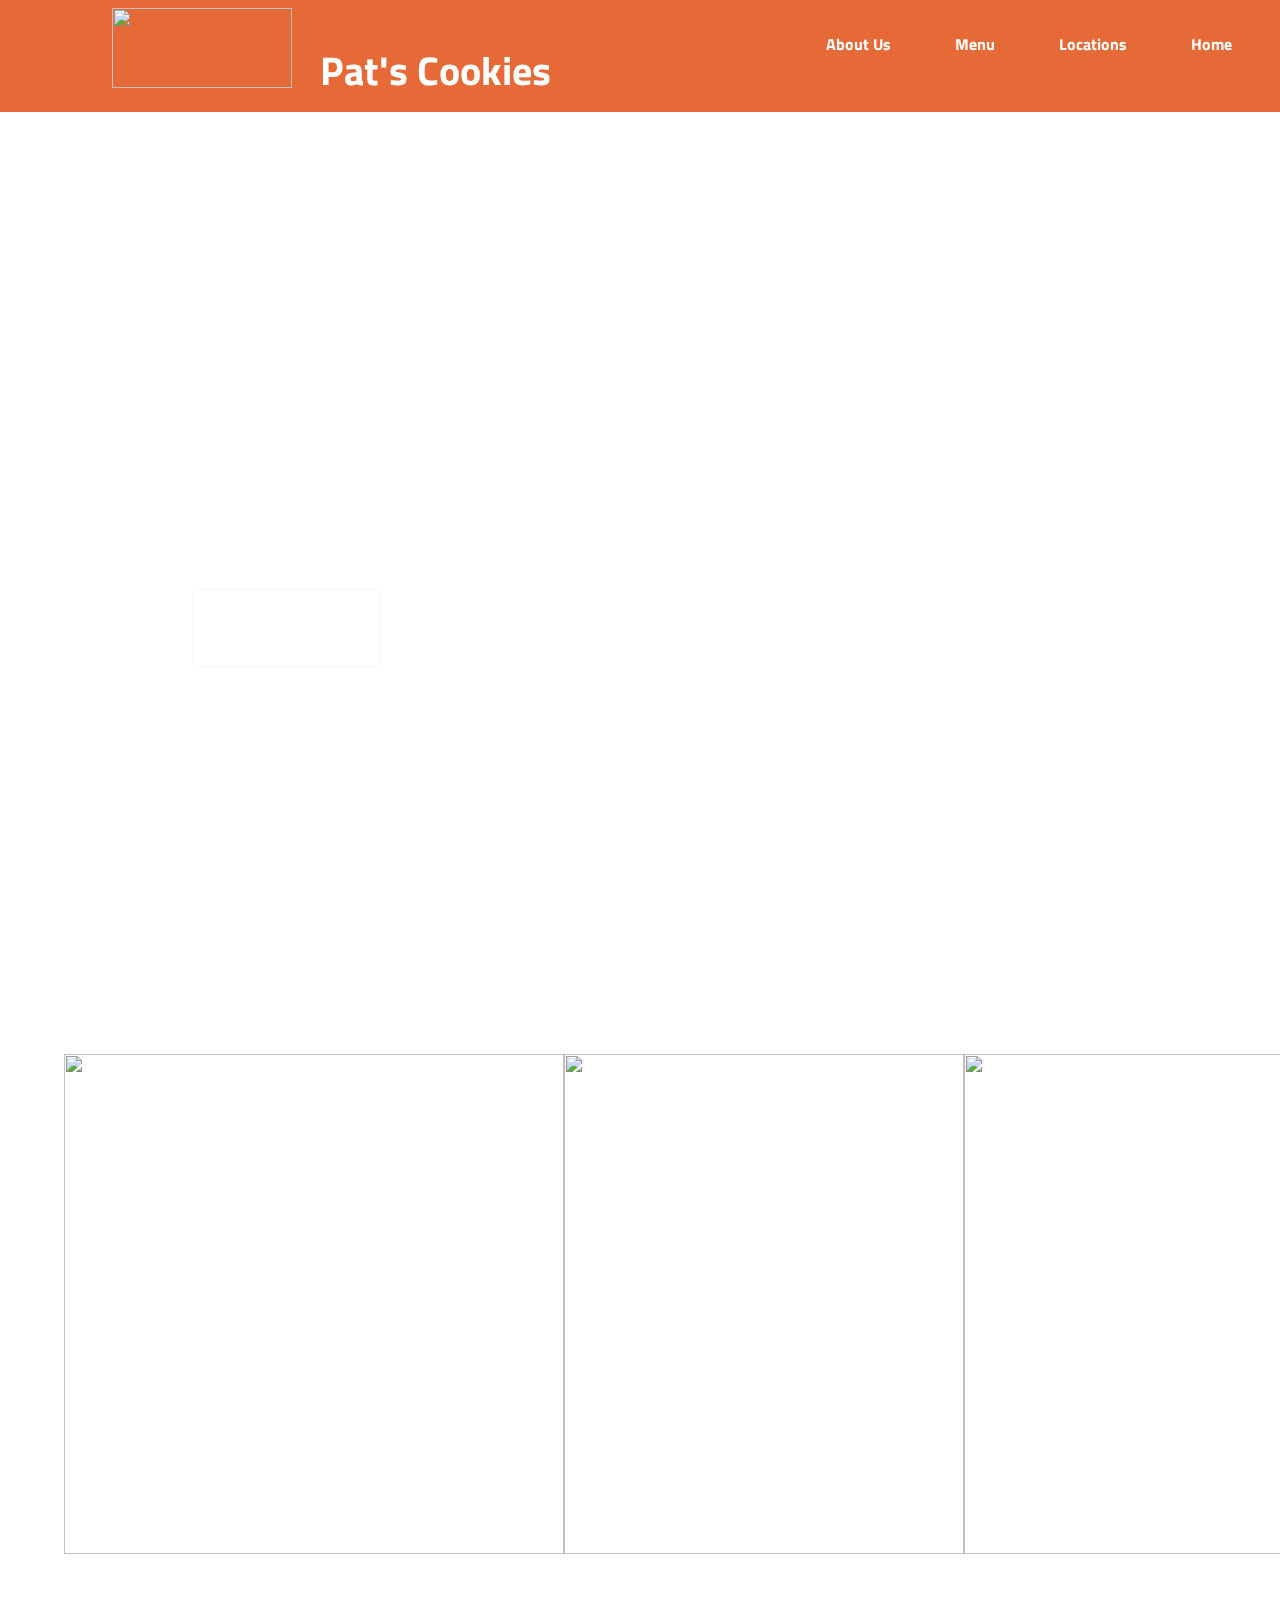
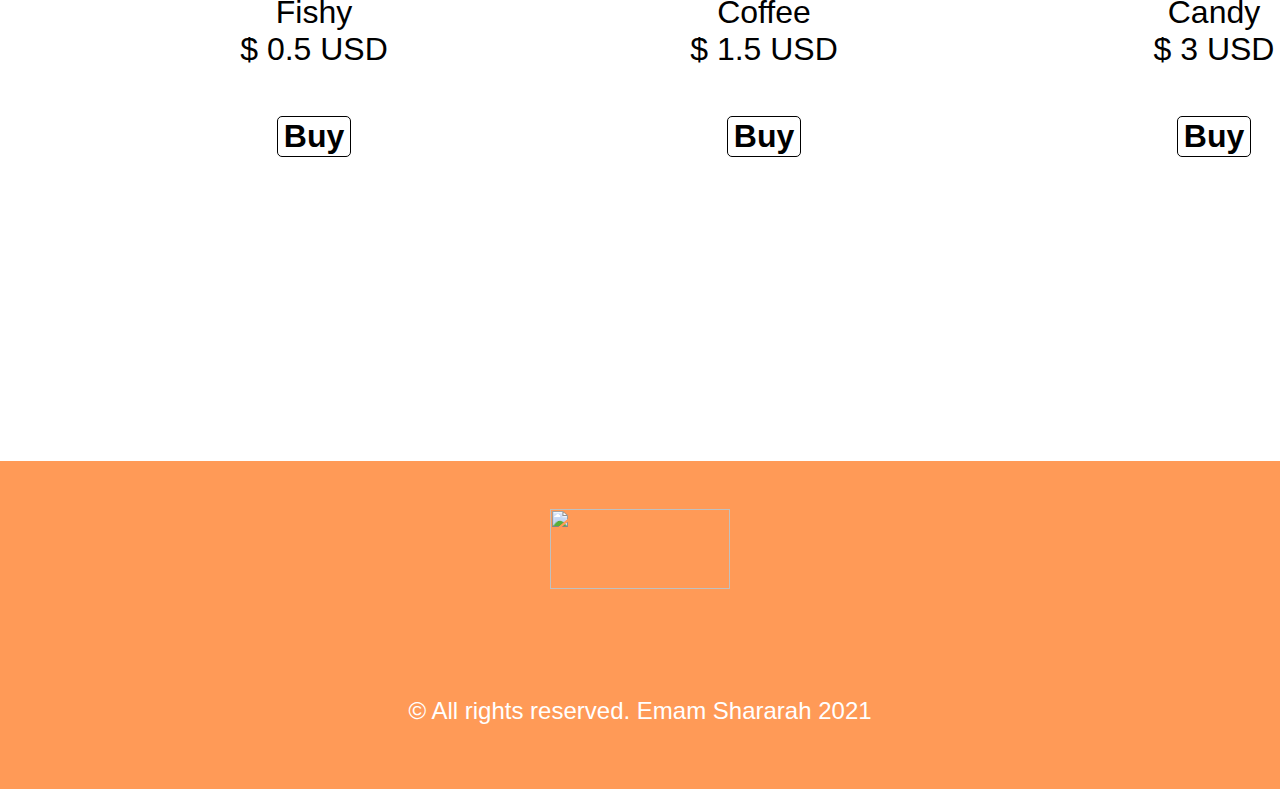
==== index.html @ cf7bd40c "final" ====
<!DOCTYPE html>
<html lang="en">
  <head>
    <meta charset="UTF-8" />
    <meta http-equiv="X-UA-Compatible" content="IE=edge" />
    <meta name="viewport" content="width=device-width, initial-scale=1.0" />
    <link rel="stylesheet" href="reset.css" />
    <link rel="stylesheet" href="CSS/indexstyle.css" />
    <link rel="shortcut icon" href="https://codefellows.github.io/code-201-guide/curriculum/class-06/lab/assets/salmon.png" type="image/x-icon">
    <script
      src="https://kit.fontawesome.com/eac52206dc.js"
      crossorigin="anonymous"
    ></script>
    <title>Pat's Cookies</title>
  </head>
  <body>
    <nav>
        <img src="https://codefellows.github.io/code-201-guide/curriculum/class-06/lab/assets/salmon.png">
        <p>Pat's Cookies</p>
      <a href="#">Home</a>
      <a href="#">Locations</a>
      <a href="#">Menu</a>
      <a href="#">About Us</a>
    </nav>

    <header>
        <h1>YOUR FAVORITE <br> Cookie!</h1>
      <button>Order</button>
    </header>

    <div class="items">
      <div class="item1">
          <img src="https://pasjapekarna.com/wp-content/uploads/2020/05/ribica.png">
          <p>Fishy<br>$ 0.5 USD</p>
          <button>Buy</button>
      </div>
      <div class="item2">
          <img src="https://timhortons.sfo2.digitaloceanspaces.com/herocups/hero_cup.png">
          <p>Coffee<br>$ 1.5 USD</p>
          <button>Buy</button>
      </div>
      <div class="item3">
          <img src="https://itsugar.com/media/catalog/product/cache/9392bcc61c6b22792bba4834355aed07/s/w/swedish_fish_candy_1.png">
          <p>Candy<br>$ 3 USD</p>
          <button>Buy</button>

      </div>
    </div>


    <footer>
        <img src="https://codefellows.github.io/code-201-guide/curriculum/class-06/lab/assets/salmon.png">
        <div class="social">
          <a href="https://www.instagram.com/emamsharara/"
            ><i class="fab fa-instagram"></i
          ></a>
          <a href="https://www.facebook.com/emam.sharara"
            ><i class="fab fa-facebook"></i
          ></a>
          <a href="https://github.com/Emam96"
            ><i class="fab fab fa-github"></i
          ></a>
        </div>
        <p>© All rights reserved. Emam Shararah 2021</p>
      </footer>
  </body>
</html>
---- CSS/indexstyle.css ----
@import url("https://fonts.googleapis.com/css2?family=Titillium+Web:wght@200&display=swap");
body {
  margin: 0%;
}

nav {
  background-color: hsla(17, 77%, 55%, 0.98);
  height: 7rem;
  position: fixed;
  width: 100%;
  z-index: 1;
}

nav img {
  height: 80px;
  width: 180px;
  float: left;
  margin-left: 7rem;
  margin-top: 0.5rem;
}


nav p {
    font-family: Titillium Web;
    font-size: 2.5pc;
    font-weight: bolder;
    position: absolute;
  color: white;
   left: 20rem;

}

nav a {

  font-size: 1pc;
  font-family: Titillium Web;
  font-weight: bolder;
  color: white;
  text-decoration: none;
  margin-top: 1rem;
  padding: 1rem;
  margin-right: 2rem;
  display: inline-block;
  float: right;
  transition: 0.3s;
  border-radius: 5px;
}

nav a:hover {
  background-color: #c40e0e;
}

header {
  height: 750px;
  width: 100%;
  background-image: url(https://archello.s3.eu-central-1.amazonaws.com/images/2020/12/04/estudio-ch--varro-mustapan-coffee-shop-shops-archello.1607075335.1427.jpg);
  background-size: cover;
  overflow: hidden;
}

header h1 {
  font-family: sans-serif;
  font-weight: bolder;
  font-size: 9pc;
  color: white;
  position: relative;
  top: 9rem;
  left: 10rem;
  bottom: 0rem;
  right: 0rem;
  /* text-shadow: 0px 5px 15px rgba(0, 0, 0, 0.616); */
  user-select: none;
}

header button {
  font-family: sans-serif;
  font-weight: bolder;
  font-size: 4pc;
  color: white;
  background-color: transparent;
  border-color: #f9f9f9;
  border-style: solid;
  border-width: 1px;
  border-radius: 5px;
  transition: 0.3s;
  text-decoration: none;
  cursor: pointer;
  position: relative;
  top: 4rem;
  left: 12rem;
  bottom: 0rem;
  right: 0rem;
}

header button:hover {
  background-color: white;
  color: hsla(17, 77%, 55%, 0.98);
}

.items {
  width: 90%;
  overflow: hidden;
  margin-top: 15rem;
  padding: 4rem;
  display: flex;
  flex-direction: row;
  justify-content: space-evenly;
  user-select: none;
}

.item1 {
  font-family: sans-serif;
  /* font-weight: bolder; */
  font-size: 2pc;
  text-align: center;
  user-select: none;
}

.item1 img {
  width: 500px;
  height: 500px;
  /* margin-right: 40rem; */
}

.item1 button {
  font-family: sans-serif;
  font-weight: bolder;
  font-size: 2pc;
  color: rgb(0, 0, 0);
  background-color: transparent;
  border-color: #000000;
  border-style: solid;
  border-width: 1px;
  border-radius: 5px;
  transition: 0.3s;
  text-decoration: none;
  cursor: pointer;
  margin-top: 1rem;
}

.item1 button:hover {
  background-color: rgb(0, 0, 0);
  color: rgb(255, 255, 255);
}

.item2 {
  font-family: sans-serif;
  /* font-weight: bolder; */
  font-size: 2pc;
  text-align: center;
  user-select: none;
}

.item2 img {
  width: 400px;
  height: 500px;
  /* margin-right: 40rem; */
}

.item2 button {
  font-family: sans-serif;
  font-weight: bolder;
  font-size: 2pc;
  color: rgb(0, 0, 0);
  background-color: transparent;
  border-color: #000000;
  border-style: solid;
  border-width: 1px;
  border-radius: 5px;
  transition: 0.3s;
  text-decoration: none;
  cursor: pointer;
  margin-top: 1rem;
}

.item2 button:hover {
  background-color: rgb(0, 0, 0);
  color: rgb(255, 255, 255);
}

.item3 {
  font-family: sans-serif;
  /* font-weight: bolder; */
  font-size: 2pc;
  text-align: center;
  user-select: none;
}

.item3 img {
  width: 500px;
  height: 500px;
  /* margin-right: 40rem; */
}

.item3 button {
  font-family: sans-serif;
  font-weight: bolder;
  font-size: 2pc;
  color: rgb(0, 0, 0);
  background-color: transparent;
  border-color: #000000;
  border-style: solid;
  border-width: 1px;
  border-radius: 5px;
  transition: 0.3s;
  text-decoration: none;
  cursor: pointer;
  margin-top: 1rem;
}

.item3 button:hover {
  background-color: rgb(0, 0, 0);
  color: rgb(255, 255, 255);
}

footer {
  font-family: sans-serif;
  font-size: 1.5pc;
  color: white;
  margin-top: 15rem;
  width: 100%;
  padding-top: 1rem;
  padding-bottom: 1rem;
  background-color: hsla(24, 100%, 50%, 0.657);
  text-align: center;
  user-select: none;
}

footer img { 
    height: 80px;
  width: 180px;
  padding: 2rem;
}
   
footer a {
    font-size: 1.5pc;
    font-weight: bold;
    color: white;
    text-decoration: none;
    padding: 1.5rem;
    transition: 0.3s;
    user-select: none;
  }

  footer p {
    padding: 1.5rem;
    user-select: none;
  }

  footer a:hover {
      color: #c40e0e;
  }
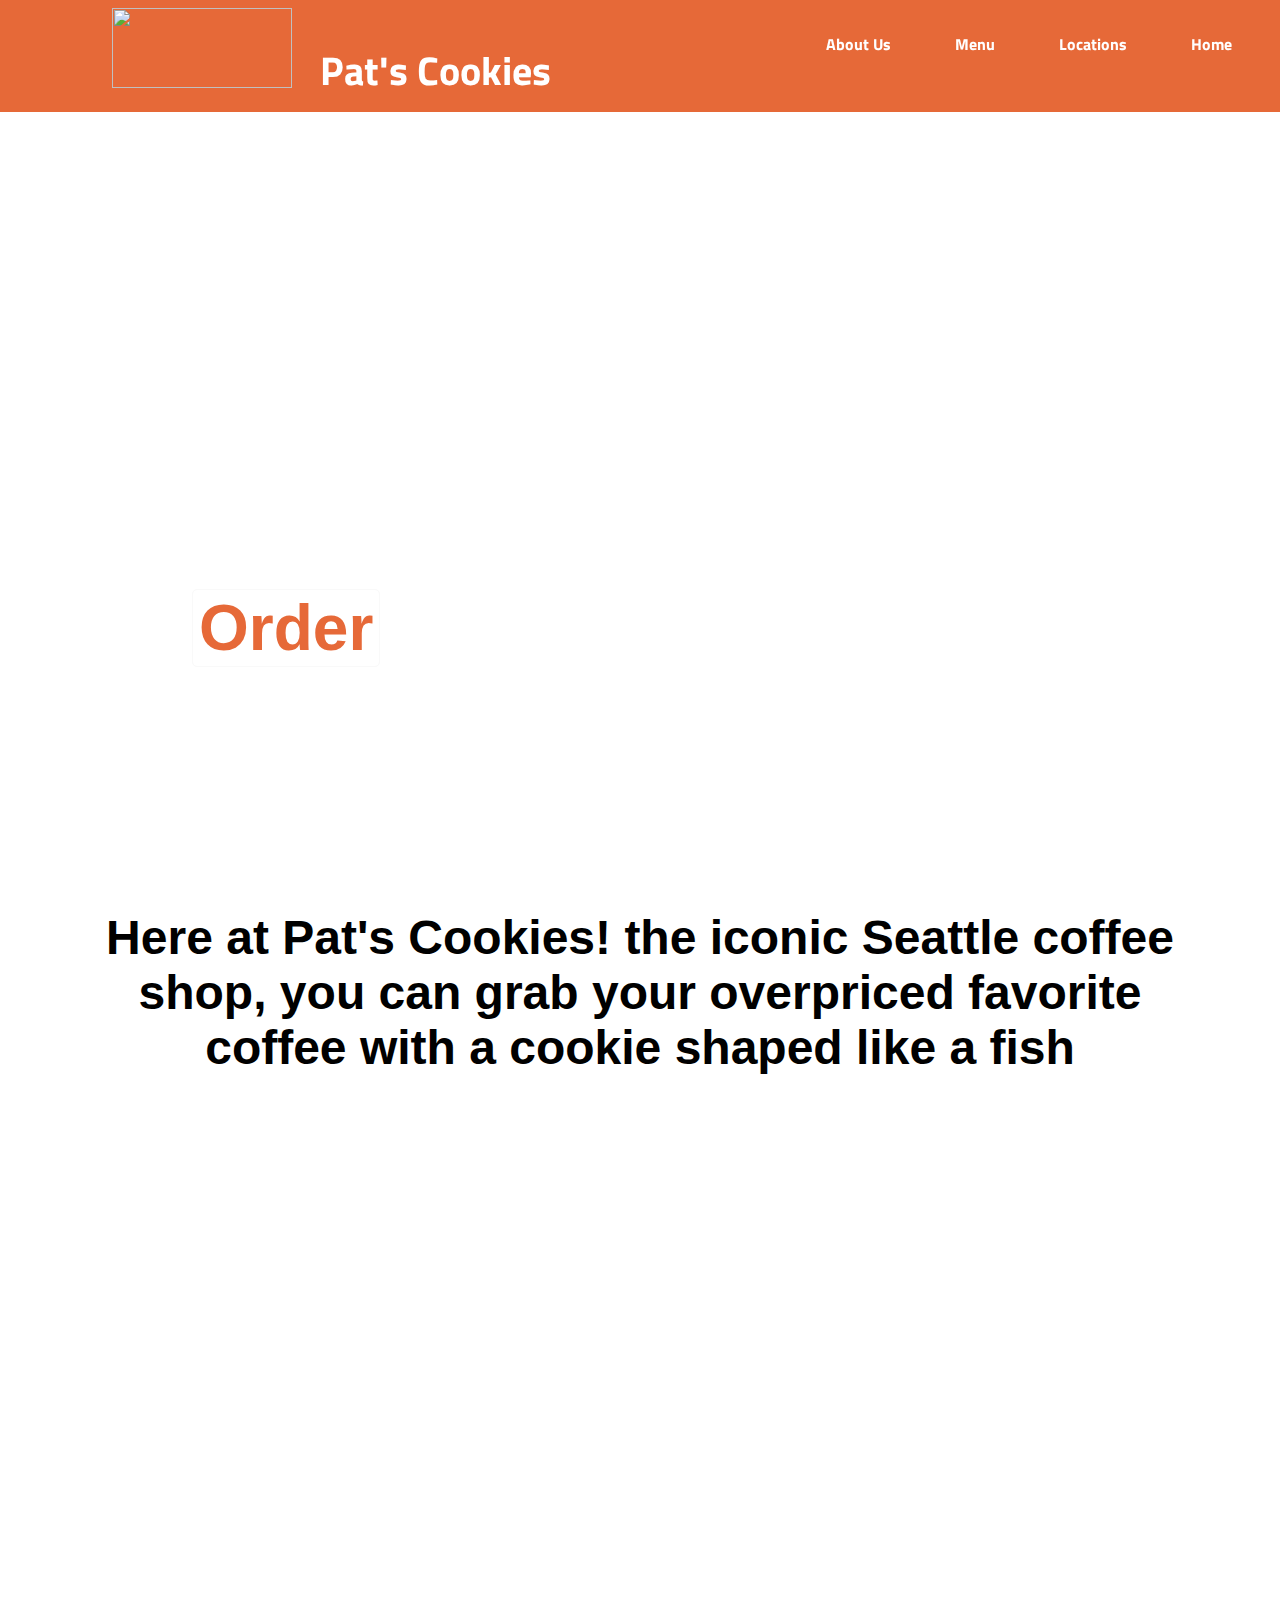
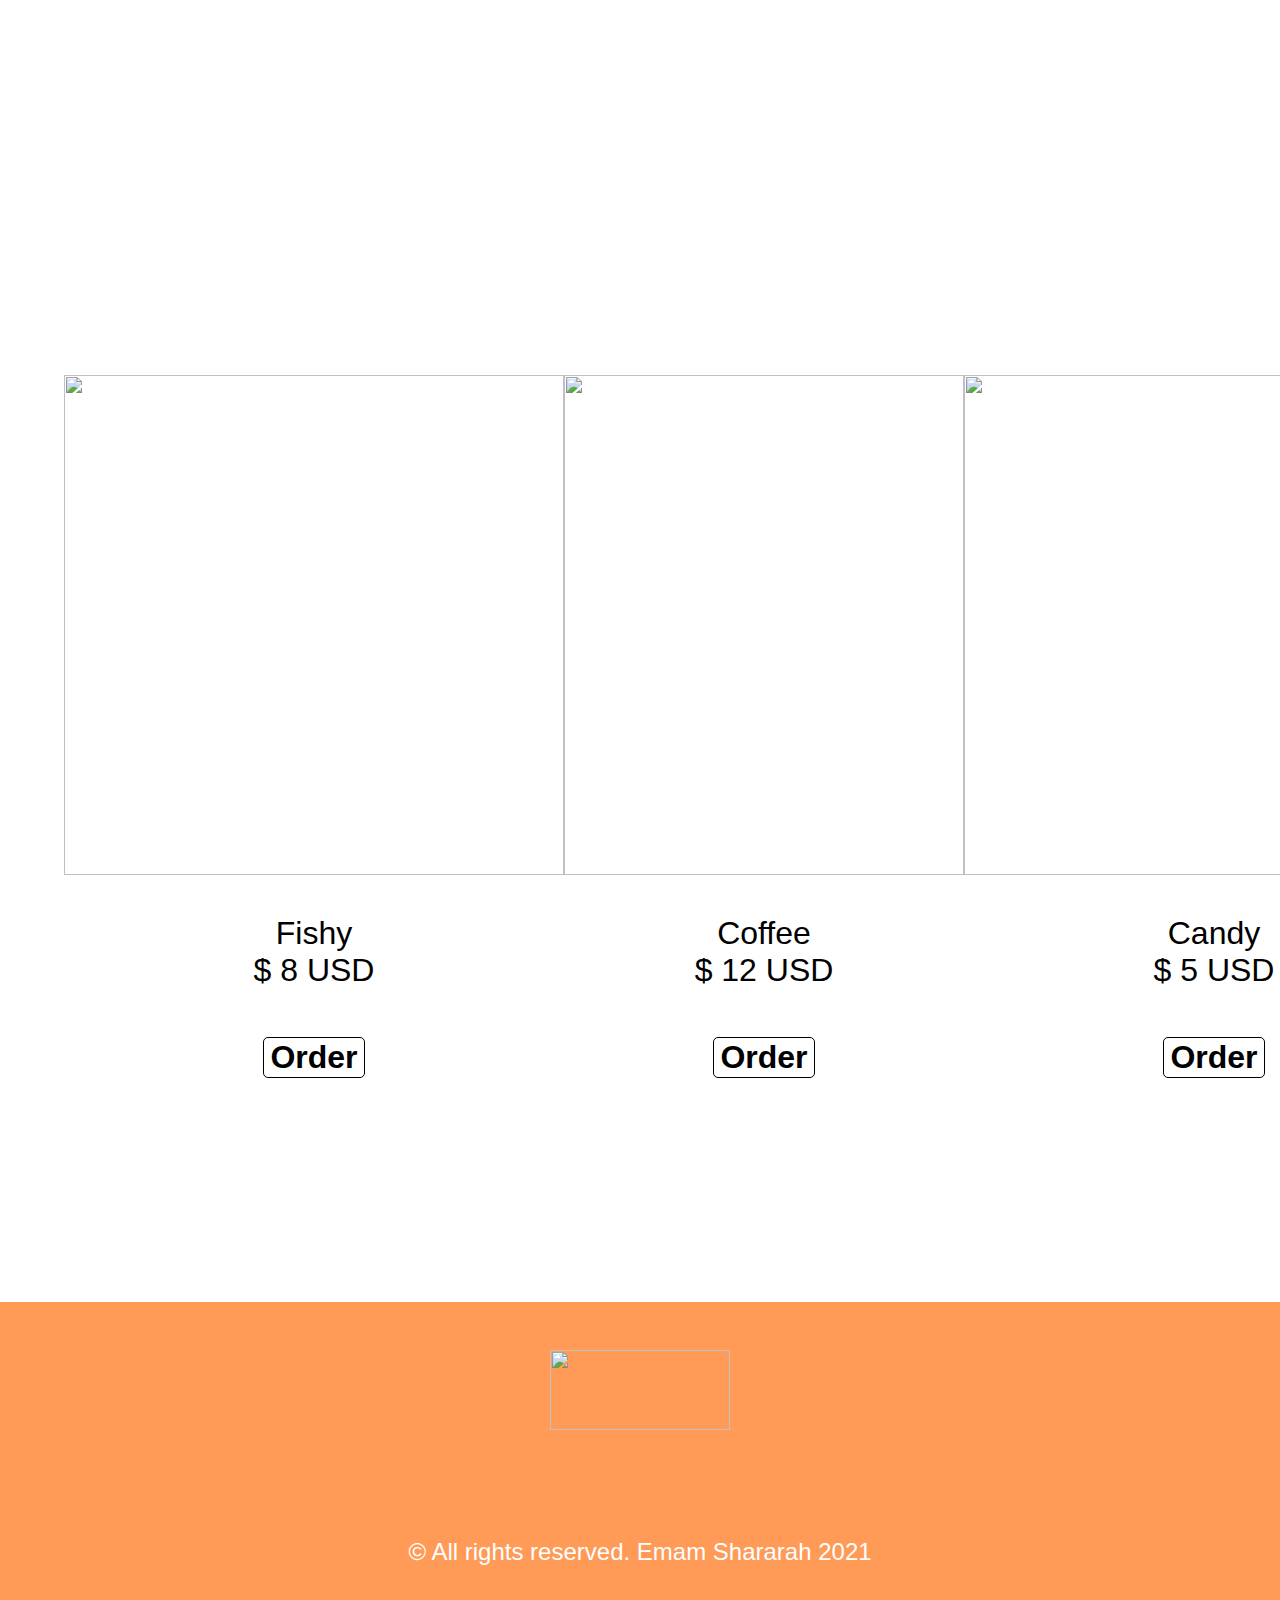
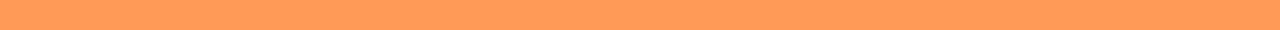
==== commit e205733d: "update" ====
--- a/index.html
+++ b/index.html
@@ -6,7 +6,11 @@
     <meta name="viewport" content="width=device-width, initial-scale=1.0" />
     <link rel="stylesheet" href="reset.css" />
     <link rel="stylesheet" href="CSS/indexstyle.css" />
-    <link rel="shortcut icon" href="https://codefellows.github.io/code-201-guide/curriculum/class-06/lab/assets/salmon.png" type="image/x-icon">
+    <link
+      rel="shortcut icon"
+      href="https://codefellows.github.io/code-201-guide/curriculum/class-06/lab/assets/salmon.png"
+      type="image/x-icon"
+    />
     <script
       src="https://kit.fontawesome.com/eac52206dc.js"
       crossorigin="anonymous"
@@ -15,8 +19,10 @@
   </head>
   <body>
     <nav>
-        <img src="https://codefellows.github.io/code-201-guide/curriculum/class-06/lab/assets/salmon.png">
-        <p>Pat's Cookies</p>
+      <img
+        src="https://codefellows.github.io/code-201-guide/curriculum/class-06/lab/assets/salmon.png"
+      />
+      <p>Pat's Cookies</p>
       <a href="#">Home</a>
       <a href="#">Locations</a>
       <a href="#">Menu</a>
@@ -24,44 +30,67 @@
     </nav>
 
     <header>
-        <h1>YOUR FAVORITE <br> Cookie!</h1>
+      <h1>
+        YOUR FAVORITE <br />
+        Cookie!
+      </h1>
       <button>Order</button>
     </header>
 
+
+    <div id="brie"><h4>Here at Pat's Cookies! the iconic Seattle coffee shop, you can grab your overpriced favorite coffee with a cookie shaped like a fish</h4></div>
+
+
+
+    <div class="quality">
+      <div class="imgwarp">
+      <img class="imganima" src="https://i.pinimg.com/originals/ec/91/77/ec91771fdf7eb8fa01d561912b9f1f3c.jpg">
+    </div>
+      <h4>We care about quality like we care about our customers, you know what they say, quality over quantity, and guess what, it all adds up.</h4>
+    </div>
+  
+
     <div class="items">
       <div class="item1">
-          <img src="https://pasjapekarna.com/wp-content/uploads/2020/05/ribica.png">
-          <p>Fishy<br>$ 0.5 USD</p>
-          <button>Buy</button>
+        <img
+          src="https://pasjapekarna.com/wp-content/uploads/2020/05/ribica.png"
+        />
+        <p>Fishy<br />$ 8 USD</p>
+        <button>Order</button>
       </div>
       <div class="item2">
-          <img src="https://timhortons.sfo2.digitaloceanspaces.com/herocups/hero_cup.png">
-          <p>Coffee<br>$ 1.5 USD</p>
-          <button>Buy</button>
+        <img
+          src="https://timhortons.sfo2.digitaloceanspaces.com/herocups/hero_cup.png"
+        />
+        <p>Coffee<br />$ 12 USD</p>
+        <button>Order</button>
       </div>
       <div class="item3">
-          <img src="https://itsugar.com/media/catalog/product/cache/9392bcc61c6b22792bba4834355aed07/s/w/swedish_fish_candy_1.png">
-          <p>Candy<br>$ 3 USD</p>
-          <button>Buy</button>
-
+        <img
+          src="https://itsugar.com/media/catalog/product/cache/9392bcc61c6b22792bba4834355aed07/s/w/swedish_fish_candy_1.png"
+        />
+        <p>Candy<br />$ 5 USD</p>
+        <button>Order</button>
       </div>
     </div>
 
-
     <footer>
-        <img src="https://codefellows.github.io/code-201-guide/curriculum/class-06/lab/assets/salmon.png">
-        <div class="social">
-          <a href="https://www.instagram.com/emamsharara/"
-            ><i class="fab fa-instagram"></i
-          ></a>
-          <a href="https://www.facebook.com/emam.sharara"
-            ><i class="fab fa-facebook"></i
-          ></a>
-          <a href="https://github.com/Emam96"
-            ><i class="fab fab fa-github"></i
-          ></a>
-        </div>
-        <p>© All rights reserved. Emam Shararah 2021</p>
-      </footer>
+      <img
+        src="https://codefellows.github.io/code-201-guide/curriculum/class-06/lab/assets/salmon.png"
+      />
+      <div class="social">
+        <a href="https://www.instagram.com/emamsharara/"
+          ><i class="fab fa-instagram"></i
+        ></a>
+        <a href="https://www.facebook.com/emam.sharara"
+          ><i class="fab fa-facebook"></i
+        ></a>
+        <a href="https://github.com/Emam96"
+          ><i class="fab fab fa-github"></i
+        ></a>
+      </div>
+      <p>© All rights reserved. Emam Shararah 2021</p>
+    </footer>
+    <script src="JS/app2.js"></script>
   </body>
-</html>+</html>
--- a/CSS/indexstyle.css
+++ b/CSS/indexstyle.css
@@ -1,5 +1,3 @@
-
-
 @import url("https://fonts.googleapis.com/css2?family=Titillium+Web:wght@200&display=swap");
 body {
   margin: 0%;
@@ -21,19 +19,16 @@
   margin-top: 0.5rem;
 }
 
-
 nav p {
-    font-family: Titillium Web;
-    font-size: 2.5pc;
-    font-weight: bolder;
-    position: absolute;
-  color: white;
-   left: 20rem;
-
+  font-family: Titillium Web;
+  font-size: 2.5pc;
+  font-weight: bolder;
+  position: absolute;
+  color: white;
+  left: 20rem;
 }
 
 nav a {
-
   font-size: 1pc;
   font-family: Titillium Web;
   font-weight: bolder;
@@ -78,8 +73,8 @@
   font-family: sans-serif;
   font-weight: bolder;
   font-size: 4pc;
-  color: white;
-  background-color: transparent;
+  color: hsla(17, 77%, 55%, 0.98);
+  background-color: white;
   border-color: #f9f9f9;
   border-style: solid;
   border-width: 1px;
@@ -95,14 +90,71 @@
 }
 
 header button:hover {
-  background-color: white;
-  color: hsla(17, 77%, 55%, 0.98);
-}
+  background-color: #c40e0e;
+  color: white;
+  border-color: #c40e0e;
+}
+
+
+#brie {
+  font-family: sans-serif;
+  font-weight: bolder;
+  font-size: 3pc;
+  width: 70rem;
+  text-align: center;
+  margin: 10rem auto;
+  /* text-shadow: 0px 5px 10px hsla(0, 0%, 0%, 0.24); */
+}
+
+
+.quality {
+  /* border: solid tomato; */
+  position: relative;
+  font-family: sans-serif;
+  font-weight: bolder;
+  font-size: 2.5pc;
+  width: 98%;
+  margin: 10rem auto;
+  height: 500px;
+  text-align: left;
+  transition: 1s;
+  opacity: 0;
+ 
+  padding: 0.5rem;
+
+}
+
+.quality:hover {
+  opacity: 1;
+  padding: 0rem;
+}
+
+
+.quality img { 
+  position: absolute;
+  left: 5rem;
+  top: 2rem;
+ 
+ 
+}
+
+
+
+
+
+.quality h4 {
+  position: absolute;
+  width: 30rem;
+  right: 10rem;
+  top: 3rem;
+}
+
+
 
 .items {
   width: 90%;
   overflow: hidden;
-  margin-top: 15rem;
+  margin-top: 10rem;
   padding: 4rem;
   display: flex;
   flex-direction: row;
@@ -219,7 +271,7 @@
   font-family: sans-serif;
   font-size: 1.5pc;
   color: white;
-  margin-top: 15rem;
+  margin-top: 10rem;
   width: 100%;
   padding-top: 1rem;
   padding-bottom: 1rem;
@@ -228,28 +280,27 @@
   user-select: none;
 }
 
-footer img { 
-    height: 80px;
+footer img {
+  height: 80px;
   width: 180px;
   padding: 2rem;
 }
-   
+
 footer a {
-    font-size: 1.5pc;
-    font-weight: bold;
-    color: white;
-    text-decoration: none;
-    padding: 1.5rem;
-    transition: 0.3s;
-    user-select: none;
-  }
-
-  footer p {
-    padding: 1.5rem;
-    user-select: none;
-  }
-
-  footer a:hover {
-      color: #c40e0e;
-  }
-
+  font-size: 1.5pc;
+  font-weight: bold;
+  color: white;
+  text-decoration: none;
+  padding: 1.5rem;
+  transition: 0.3s;
+  user-select: none;
+}
+
+footer p {
+  padding: 1.5rem;
+  user-select: none;
+}
+
+footer a:hover {
+  color: #c40e0e;
+}
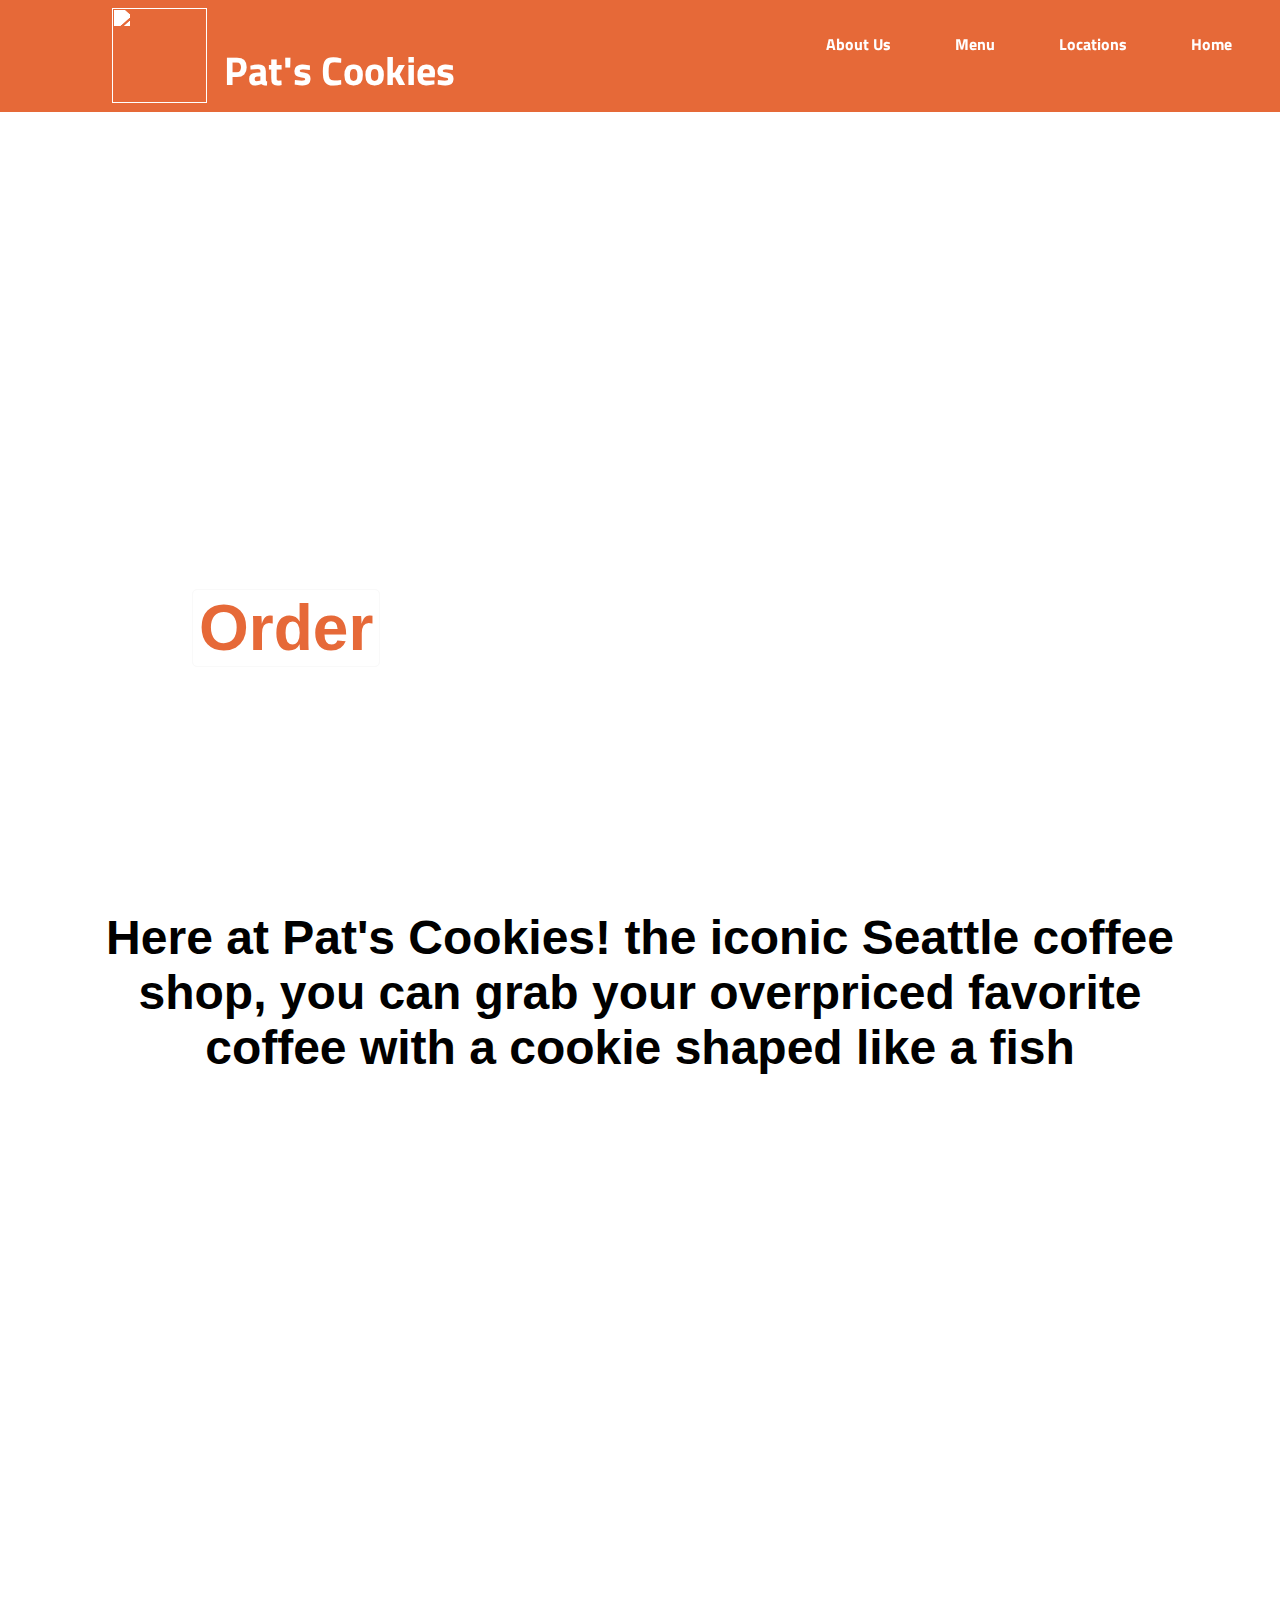
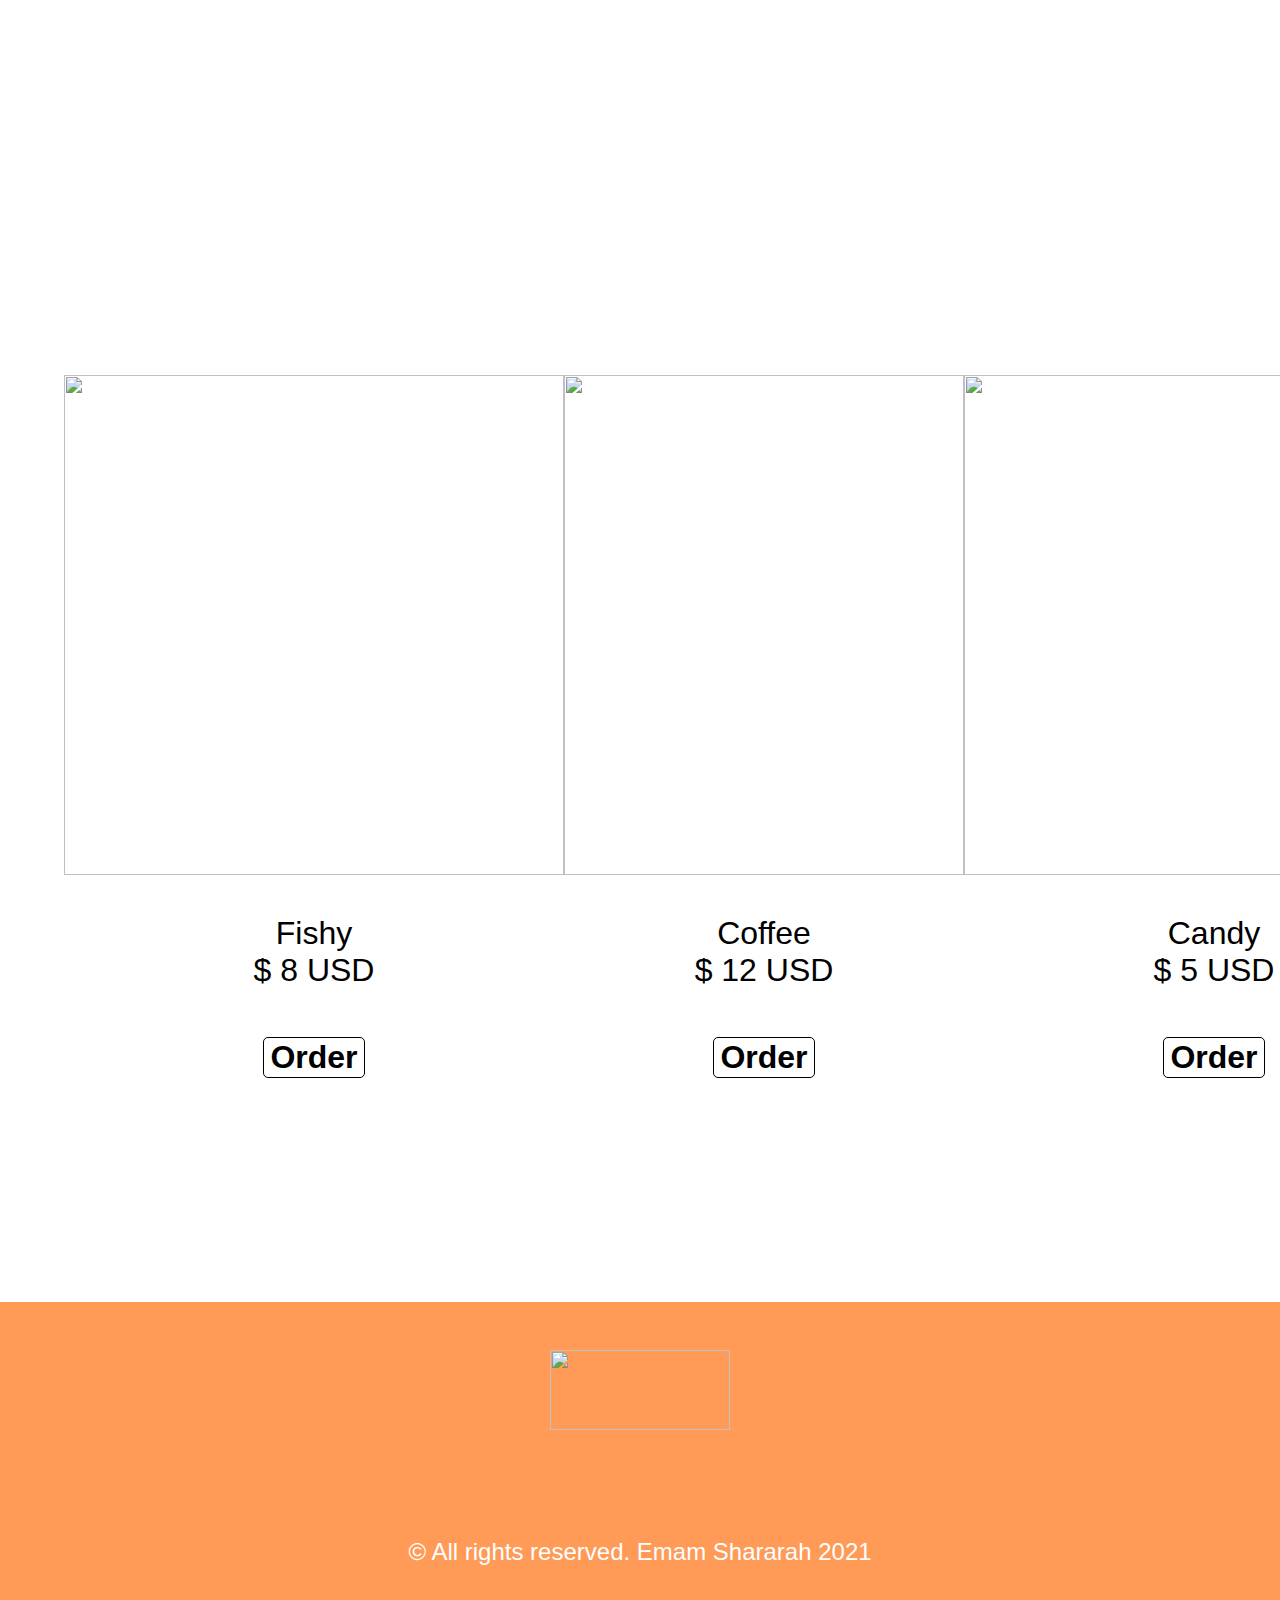
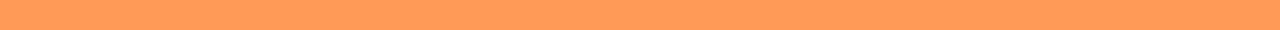
==== commit af619dd5: "update" ====
--- a/index.html
+++ b/index.html
@@ -20,11 +20,11 @@
   <body>
     <nav>
       <img
-        src="https://codefellows.github.io/code-201-guide/curriculum/class-06/lab/assets/salmon.png"
+        src="https://www.clipartmax.com/png/full/303-3038103_printable-salmon-clip-art-vintage-fish-illustration-clip-art-png-salmon.png"
       />
       <p>Pat's Cookies</p>
       <a href="#">Home</a>
-      <a href="#">Locations</a>
+      <a href="sales.html">Locations</a>
       <a href="#">Menu</a>
       <a href="#">About Us</a>
     </nav>
--- a/CSS/indexstyle.css
+++ b/CSS/indexstyle.css
@@ -12,11 +12,12 @@
 }
 
 nav img {
-  height: 80px;
-  width: 180px;
+  height: 95px;
+  width: 95px;
   float: left;
   margin-left: 7rem;
   margin-top: 0.5rem;
+  filter: brightness(0) invert(1);
 }
 
 nav p {
@@ -25,7 +26,7 @@
   font-weight: bolder;
   position: absolute;
   color: white;
-  left: 20rem;
+  left: 14rem;
 }
 
 nav a {
@@ -193,8 +194,9 @@
 }
 
 .item1 button:hover {
-  background-color: rgb(0, 0, 0);
-  color: rgb(255, 255, 255);
+  background-color: #c40e0e;
+  color: white;
+  border-color: #c40e0e;
 }
 
 .item2 {
@@ -228,8 +230,9 @@
 }
 
 .item2 button:hover {
-  background-color: rgb(0, 0, 0);
-  color: rgb(255, 255, 255);
+  background-color: #c40e0e;
+  color: white;
+  border-color: #c40e0e;
 }
 
 .item3 {
@@ -263,8 +266,9 @@
 }
 
 .item3 button:hover {
-  background-color: rgb(0, 0, 0);
-  color: rgb(255, 255, 255);
+  background-color: #c40e0e;
+  color: white;
+  border-color: #c40e0e;
 }
 
 footer {
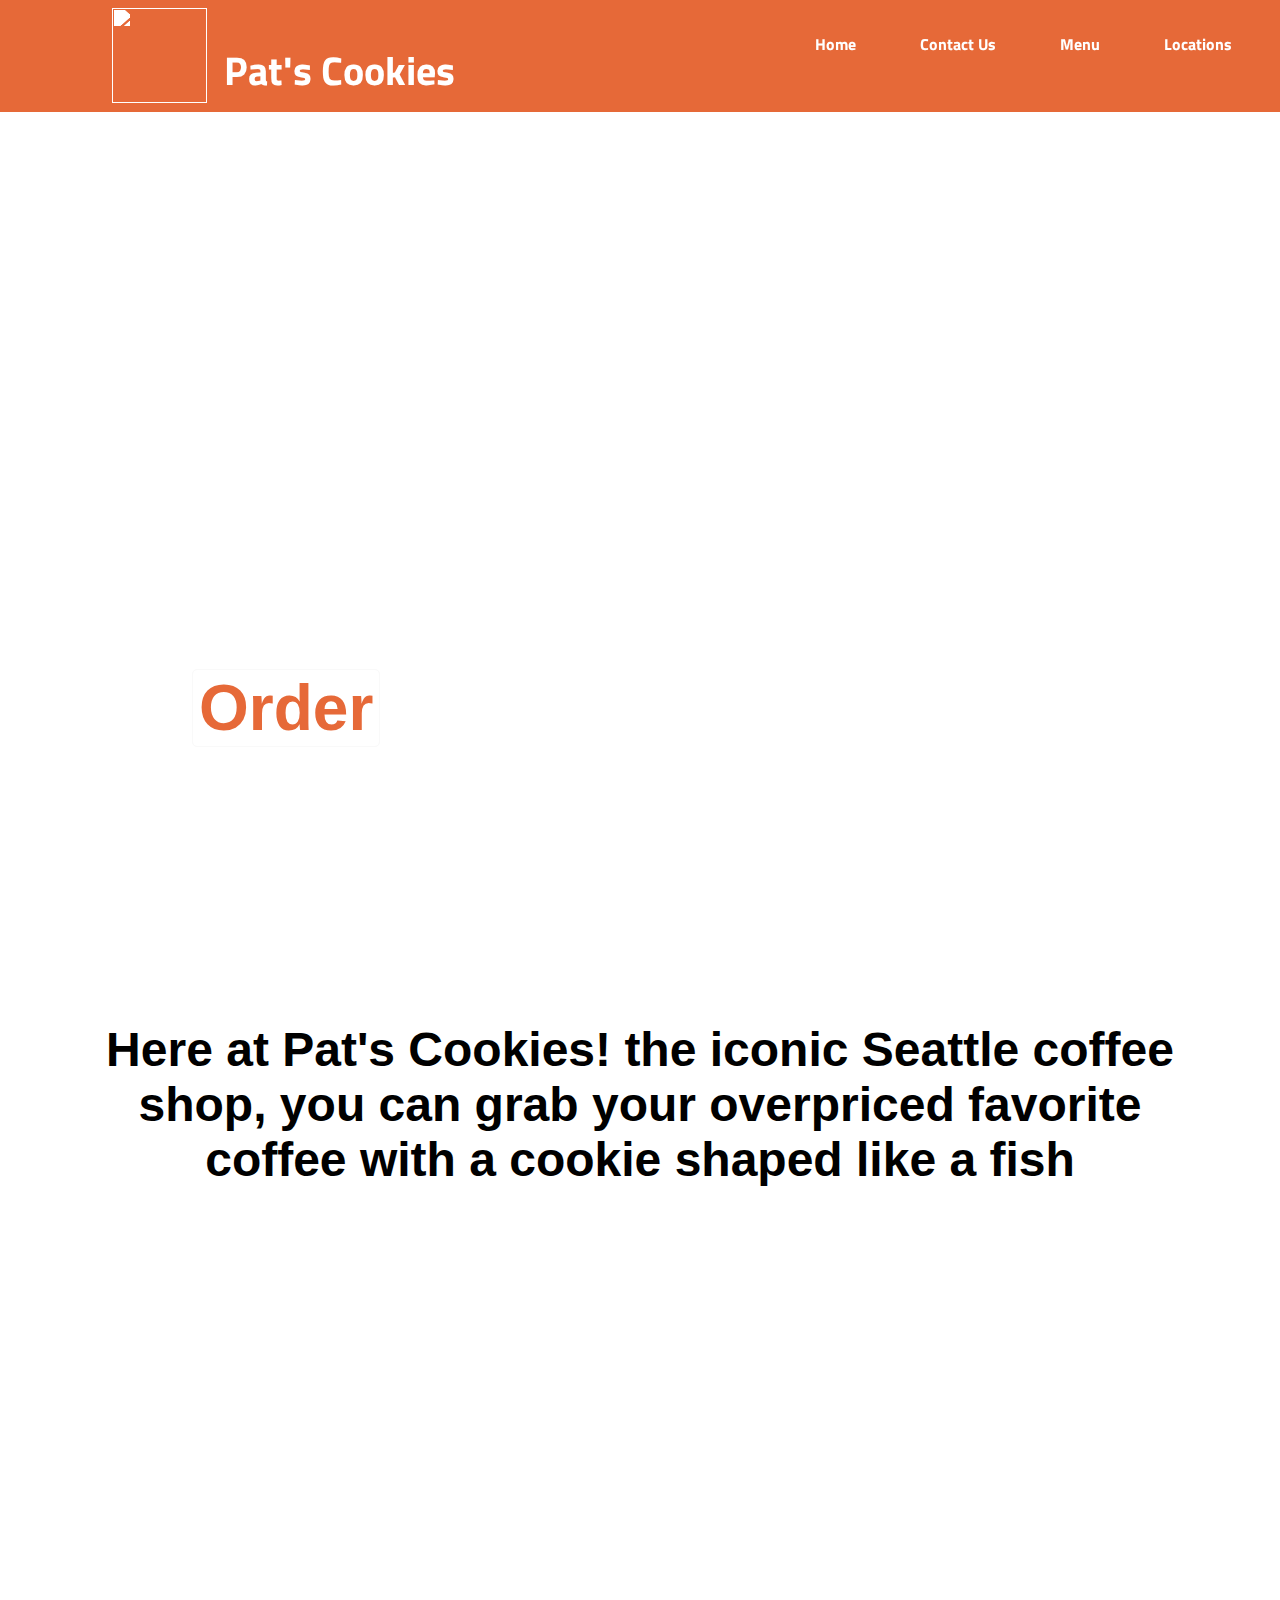
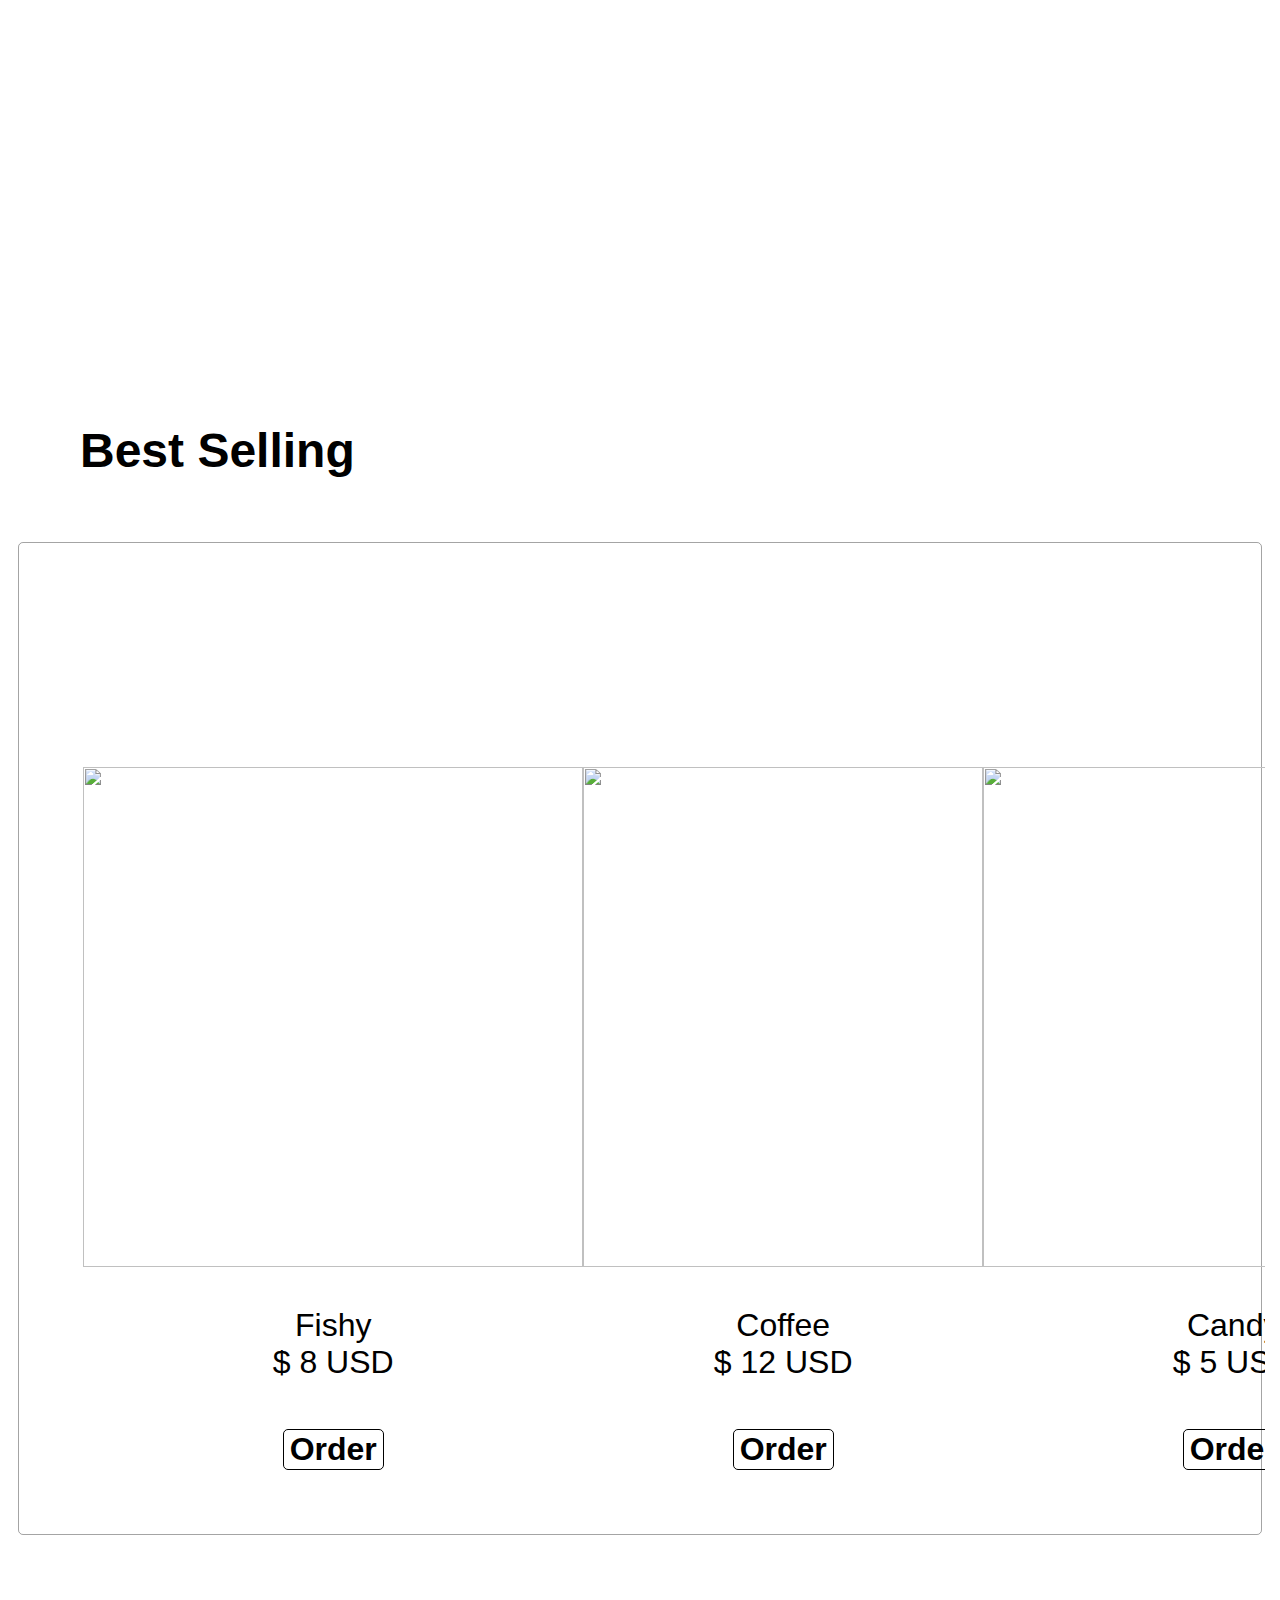
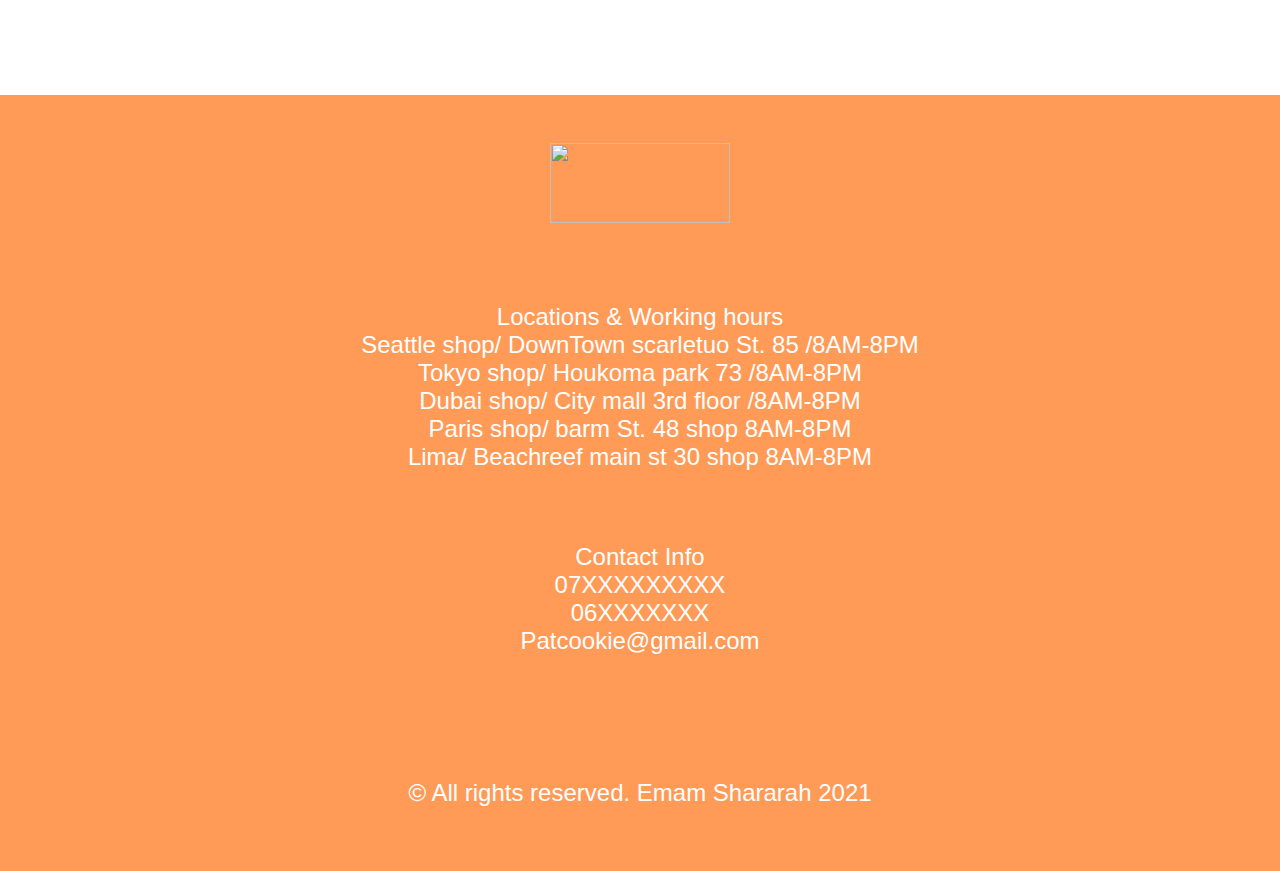
==== commit 3fe278b8: "finished styling" ====
--- a/index.html
+++ b/index.html
@@ -8,7 +8,7 @@
     <link rel="stylesheet" href="CSS/indexstyle.css" />
     <link
       rel="shortcut icon"
-      href="https://codefellows.github.io/code-201-guide/curriculum/class-06/lab/assets/salmon.png"
+      href="https://www.clipartmax.com/png/full/303-3038103_printable-salmon-clip-art-vintage-fish-illustration-clip-art-png-salmon.png"
       type="image/x-icon"
     />
     <script
@@ -23,10 +23,11 @@
         src="https://www.clipartmax.com/png/full/303-3038103_printable-salmon-clip-art-vintage-fish-illustration-clip-art-png-salmon.png"
       />
       <p>Pat's Cookies</p>
+      
+      <a href="sales.html">Locations</a>
+      <a href="#menu">Menu</a>
+      <a href="#contact">Contact Us</a>
       <a href="#">Home</a>
-      <a href="sales.html">Locations</a>
-      <a href="#">Menu</a>
-      <a href="#">About Us</a>
     </nav>
 
     <header>
@@ -48,8 +49,10 @@
     </div>
       <h4>We care about quality like we care about our customers, you know what they say, quality over quantity, and guess what, it all adds up.</h4>
     </div>
+
+    <div id="bSelling"><h4>Best Selling</h4></div>
   
-
+<div id="menu">
     <div class="items">
       <div class="item1">
         <img
@@ -73,12 +76,18 @@
         <button>Order</button>
       </div>
     </div>
+  </div>
 
     <footer>
+      
       <img
         src="https://codefellows.github.io/code-201-guide/curriculum/class-06/lab/assets/salmon.png"
       />
-      <div class="social">
+      <div id="contact">
+        <p>Locations & Working hours<br>Seattle shop/ DownTown scarletuo St. 85 /8AM-8PM<br>Tokyo shop/ Houkoma park 73 /8AM-8PM<br>Dubai shop/ City mall 3rd floor /8AM-8PM<br>Paris shop/ barm St. 48 shop 8AM-8PM<br>Lima/ Beachreef main st 30 shop 8AM-8PM</p>
+        <p>Contact Info<br>07XXXXXXXXX<br>06XXXXXXX<br>Patcookie@gmail.com</p>
+      </div>
+      <div class="social"></div>
         <a href="https://www.instagram.com/emamsharara/"
           ><i class="fab fa-instagram"></i
         ></a>
@@ -88,8 +97,11 @@
         <a href="https://github.com/Emam96"
           ><i class="fab fab fa-github"></i
         ></a>
+       
       </div>
       <p>© All rights reserved. Emam Shararah 2021</p>
+     
+      
     </footer>
     <script src="JS/app2.js"></script>
   </body>
--- a/CSS/indexstyle.css
+++ b/CSS/indexstyle.css
@@ -1,4 +1,11 @@
 @import url("https://fonts.googleapis.com/css2?family=Titillium+Web:wght@200&display=swap");
+
+html { 
+  scroll-behavior: smooth;
+}
+
+
+
 body {
   margin: 0%;
 }
@@ -6,8 +13,10 @@
 nav {
   background-color: hsla(17, 77%, 55%, 0.98);
   height: 7rem;
-  position: fixed;
-  width: 100%;
+  position: sticky;
+  top: 0rem;
+  /* position: fixed;
+  width: 100%; */
   z-index: 1;
 }
 
@@ -62,7 +71,7 @@
   font-size: 9pc;
   color: white;
   position: relative;
-  top: 9rem;
+  top: 5rem;
   left: 10rem;
   bottom: 0rem;
   right: 0rem;
@@ -84,7 +93,7 @@
   text-decoration: none;
   cursor: pointer;
   position: relative;
-  top: 4rem;
+  top: 2rem;
   left: 12rem;
   bottom: 0rem;
   right: 0rem;
@@ -105,6 +114,26 @@
   text-align: center;
   margin: 10rem auto;
   /* text-shadow: 0px 5px 10px hsla(0, 0%, 0%, 0.24); */
+}
+
+
+#bSelling {
+
+  font-family: sans-serif;
+  font-weight: bolder;
+  font-size: 3pc;
+  margin-left: 5rem;
+}
+
+
+#menu {
+  border: solid #0000005b;
+  border-radius: 5px;
+ margin: 0 auto;
+ width: 97%;
+ border-width: 1px;
+ 
+
 }
 
 
@@ -149,6 +178,9 @@
   right: 10rem;
   top: 3rem;
 }
+
+
+
 
 
 
@@ -272,6 +304,7 @@
 }
 
 footer {
+ 
   font-family: sans-serif;
   font-size: 1.5pc;
   color: white;
@@ -281,8 +314,12 @@
   padding-bottom: 1rem;
   background-color: hsla(24, 100%, 50%, 0.657);
   text-align: center;
-  user-select: none;
-}
+  
+}
+
+
+
+
 
 footer img {
   height: 80px;
@@ -297,12 +334,12 @@
   text-decoration: none;
   padding: 1.5rem;
   transition: 0.3s;
-  user-select: none;
+  
 }
 
 footer p {
   padding: 1.5rem;
-  user-select: none;
+  
 }
 
 footer a:hover {
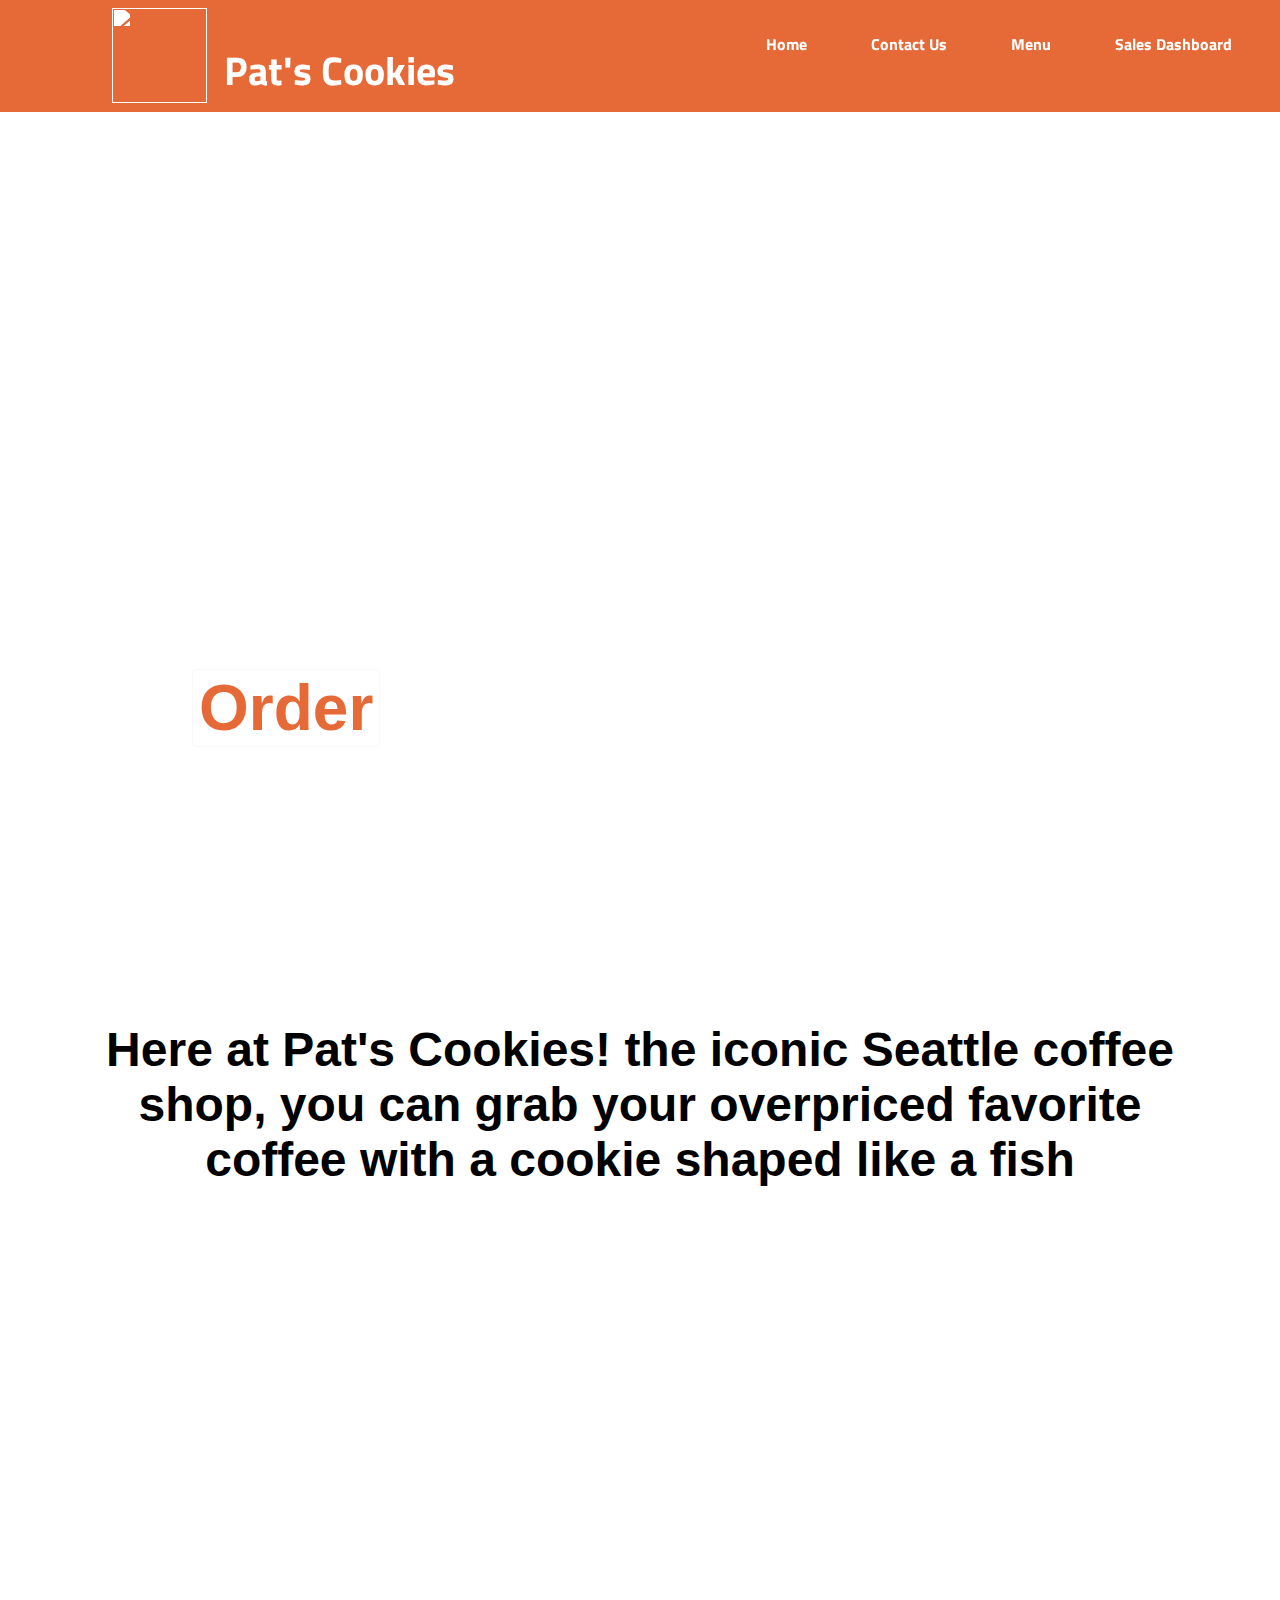
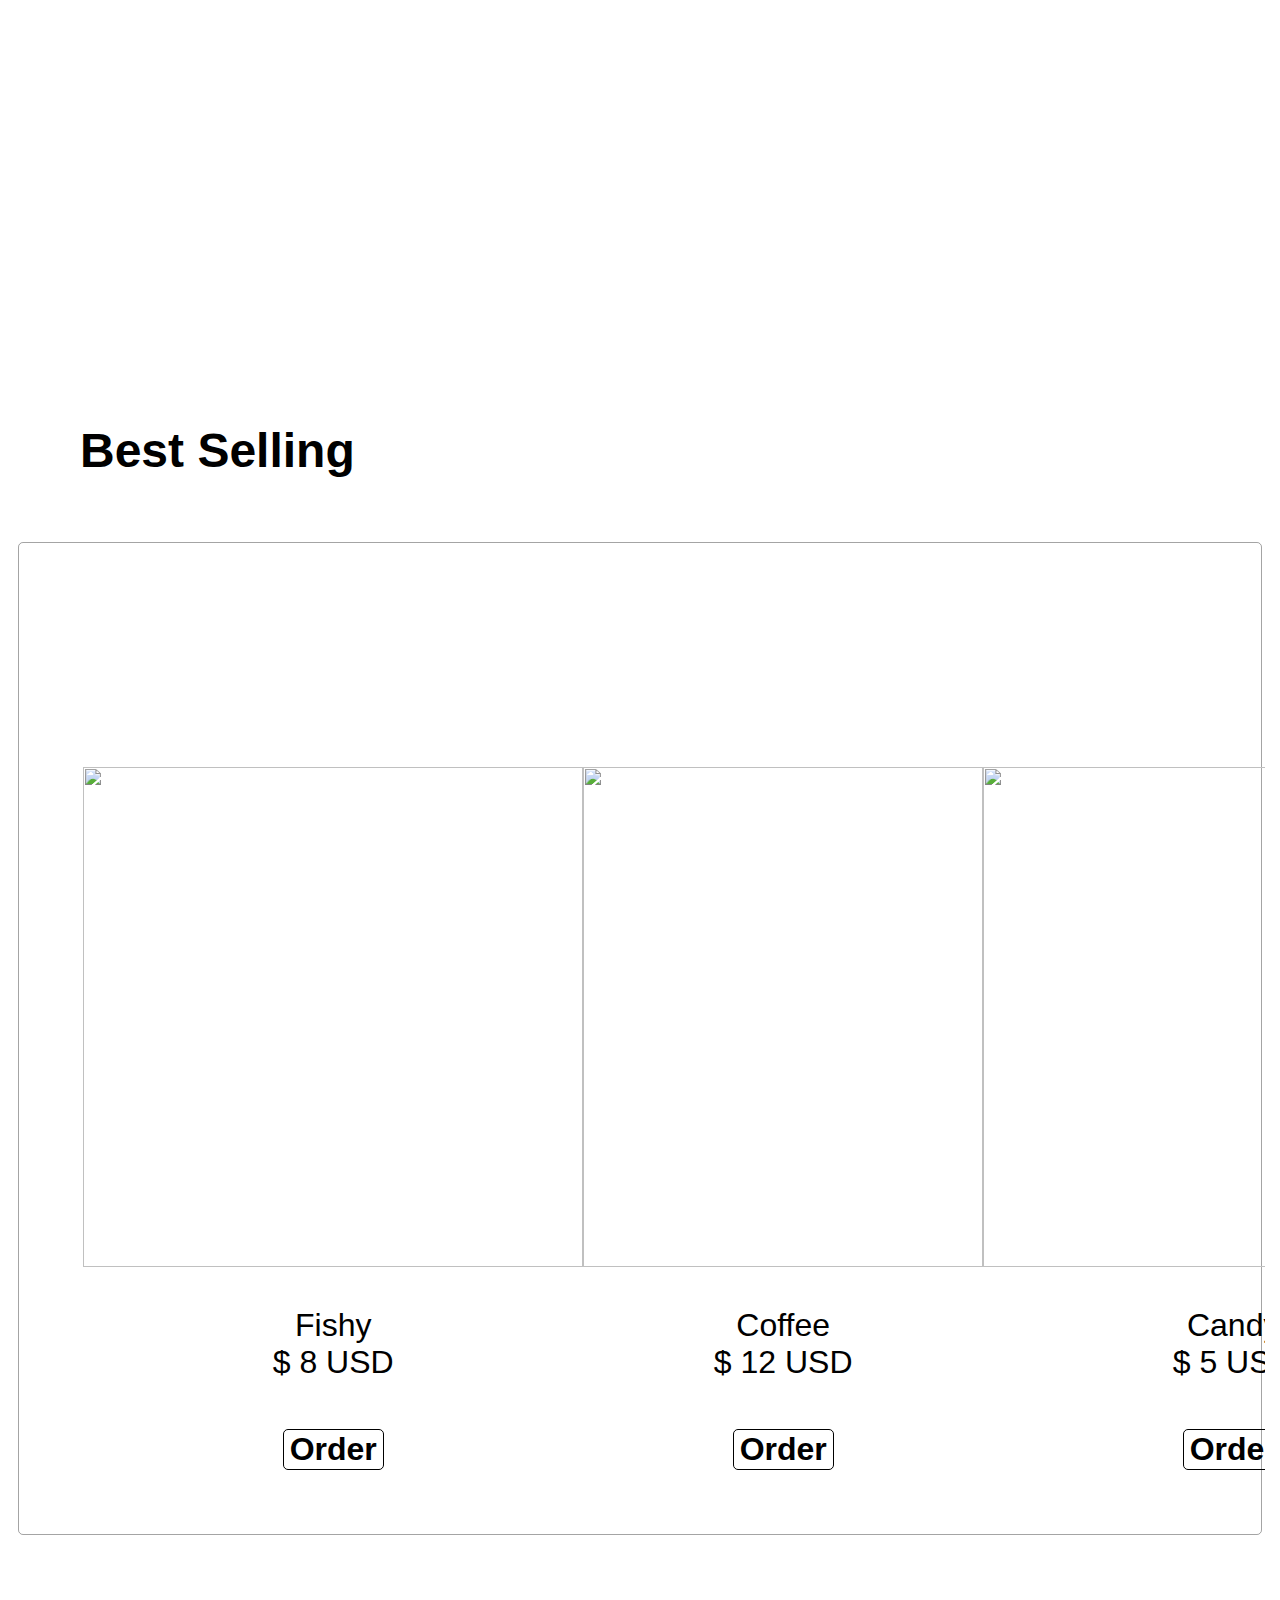
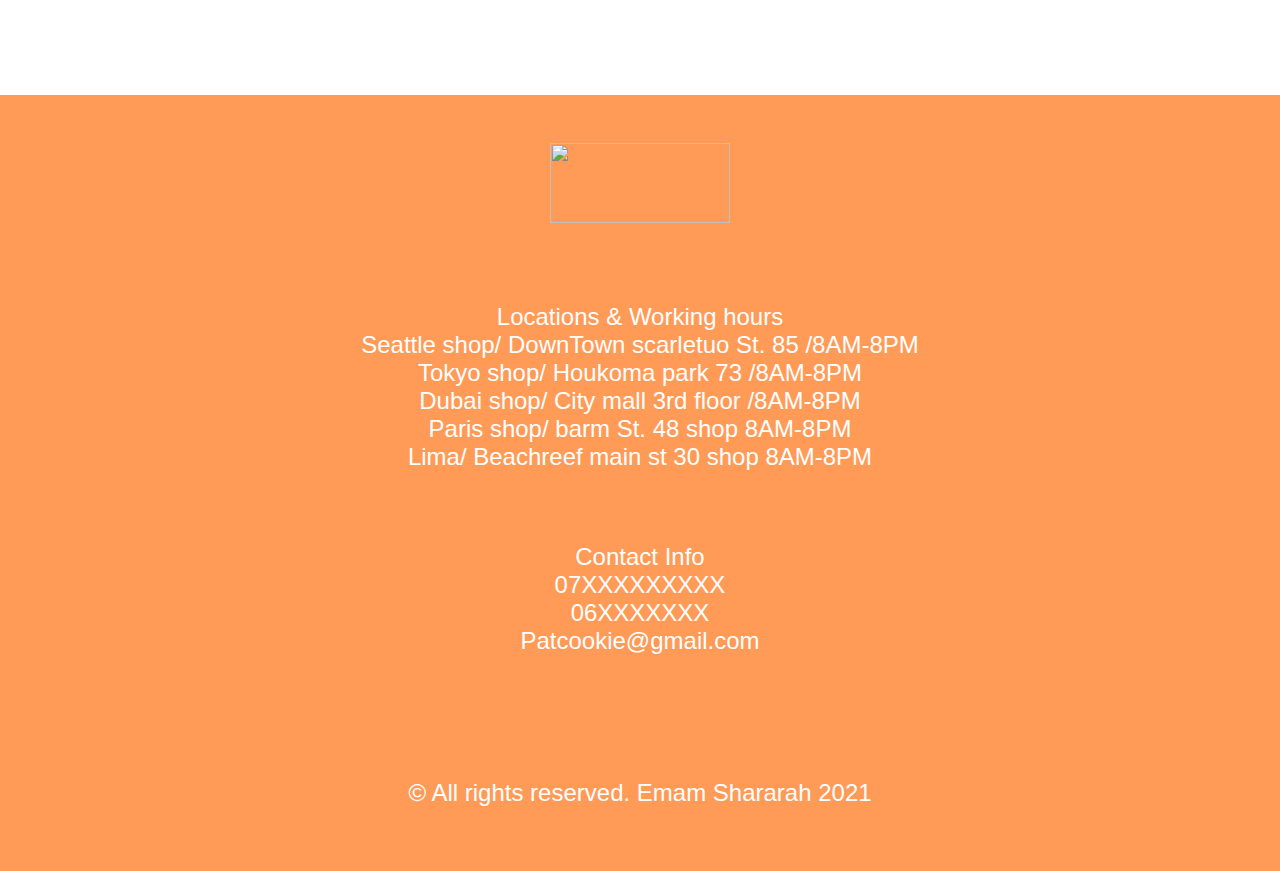
==== commit 7189f8d0: "fixed namings" ====
--- a/index.html
+++ b/index.html
@@ -24,7 +24,7 @@
       />
       <p>Pat's Cookies</p>
       
-      <a href="sales.html">Locations</a>
+      <a href="sales.html">Sales Dashboard</a>
       <a href="#menu">Menu</a>
       <a href="#contact">Contact Us</a>
       <a href="#">Home</a>
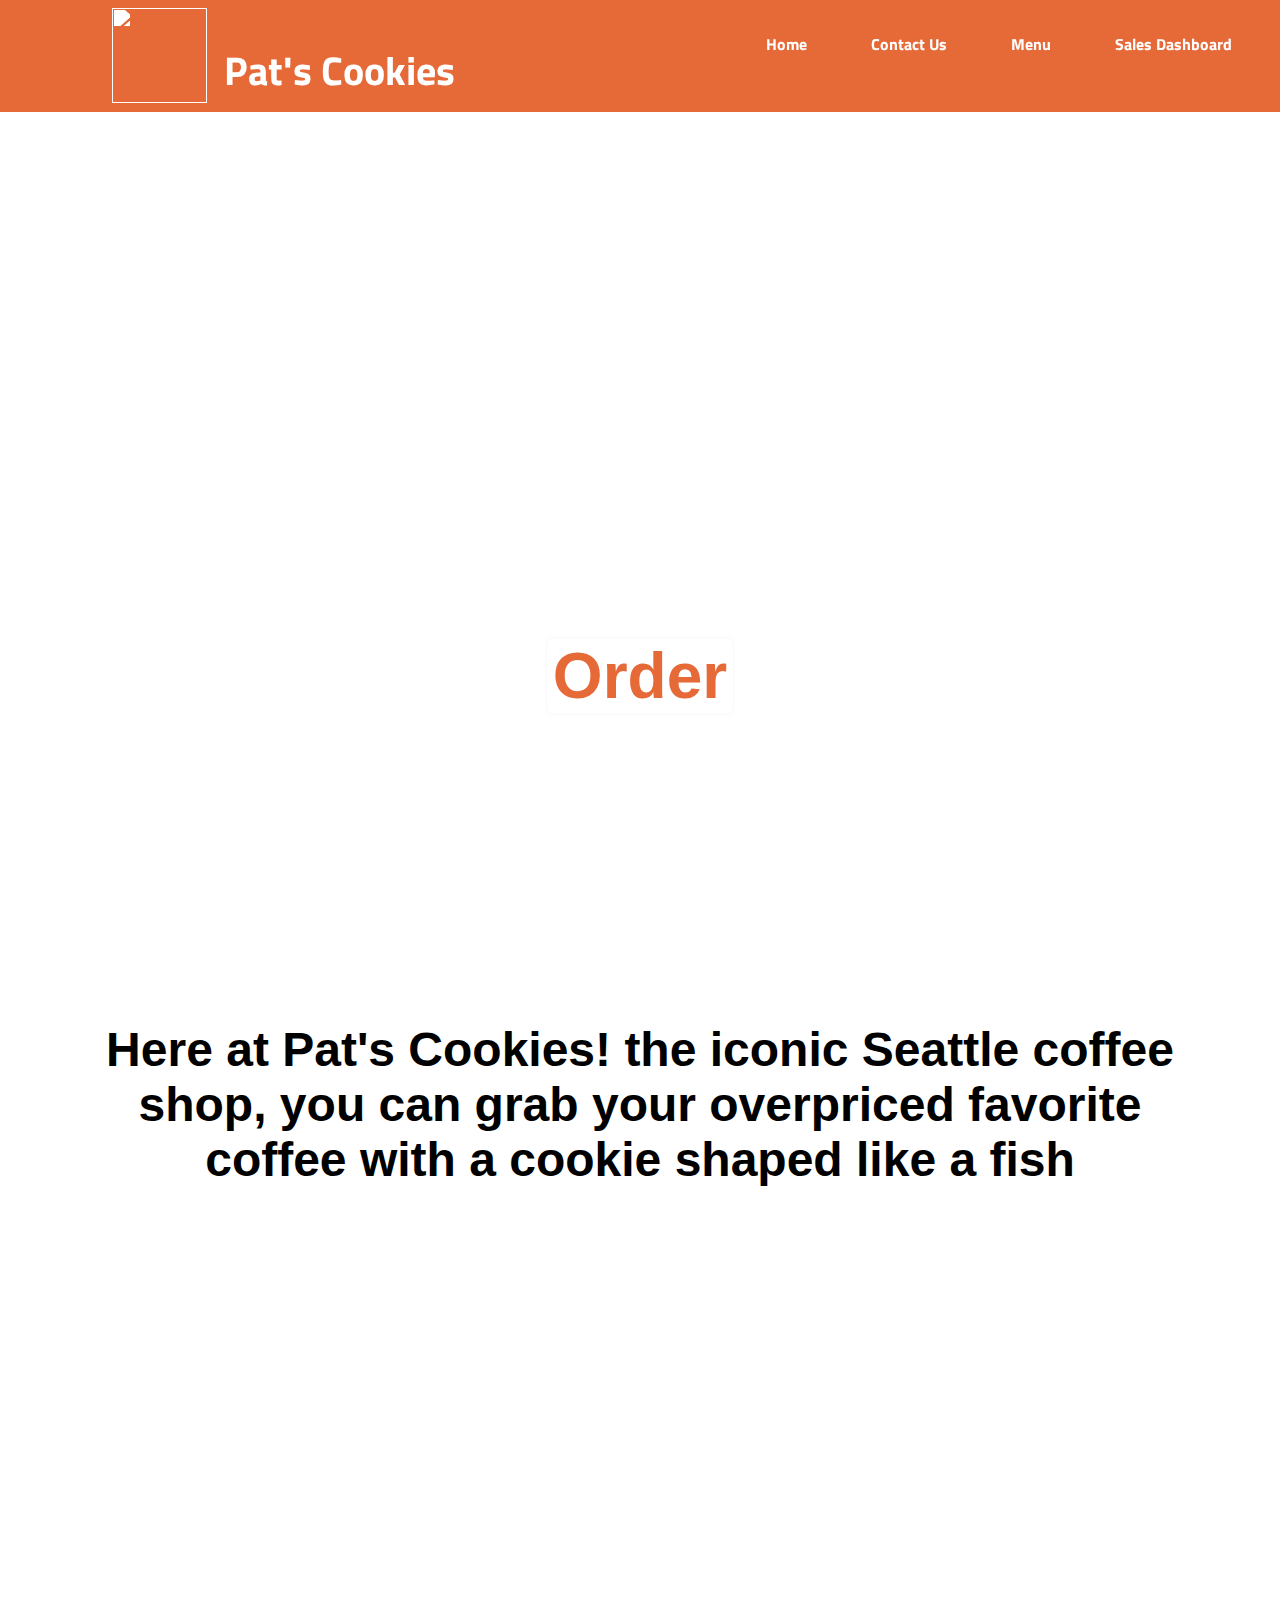
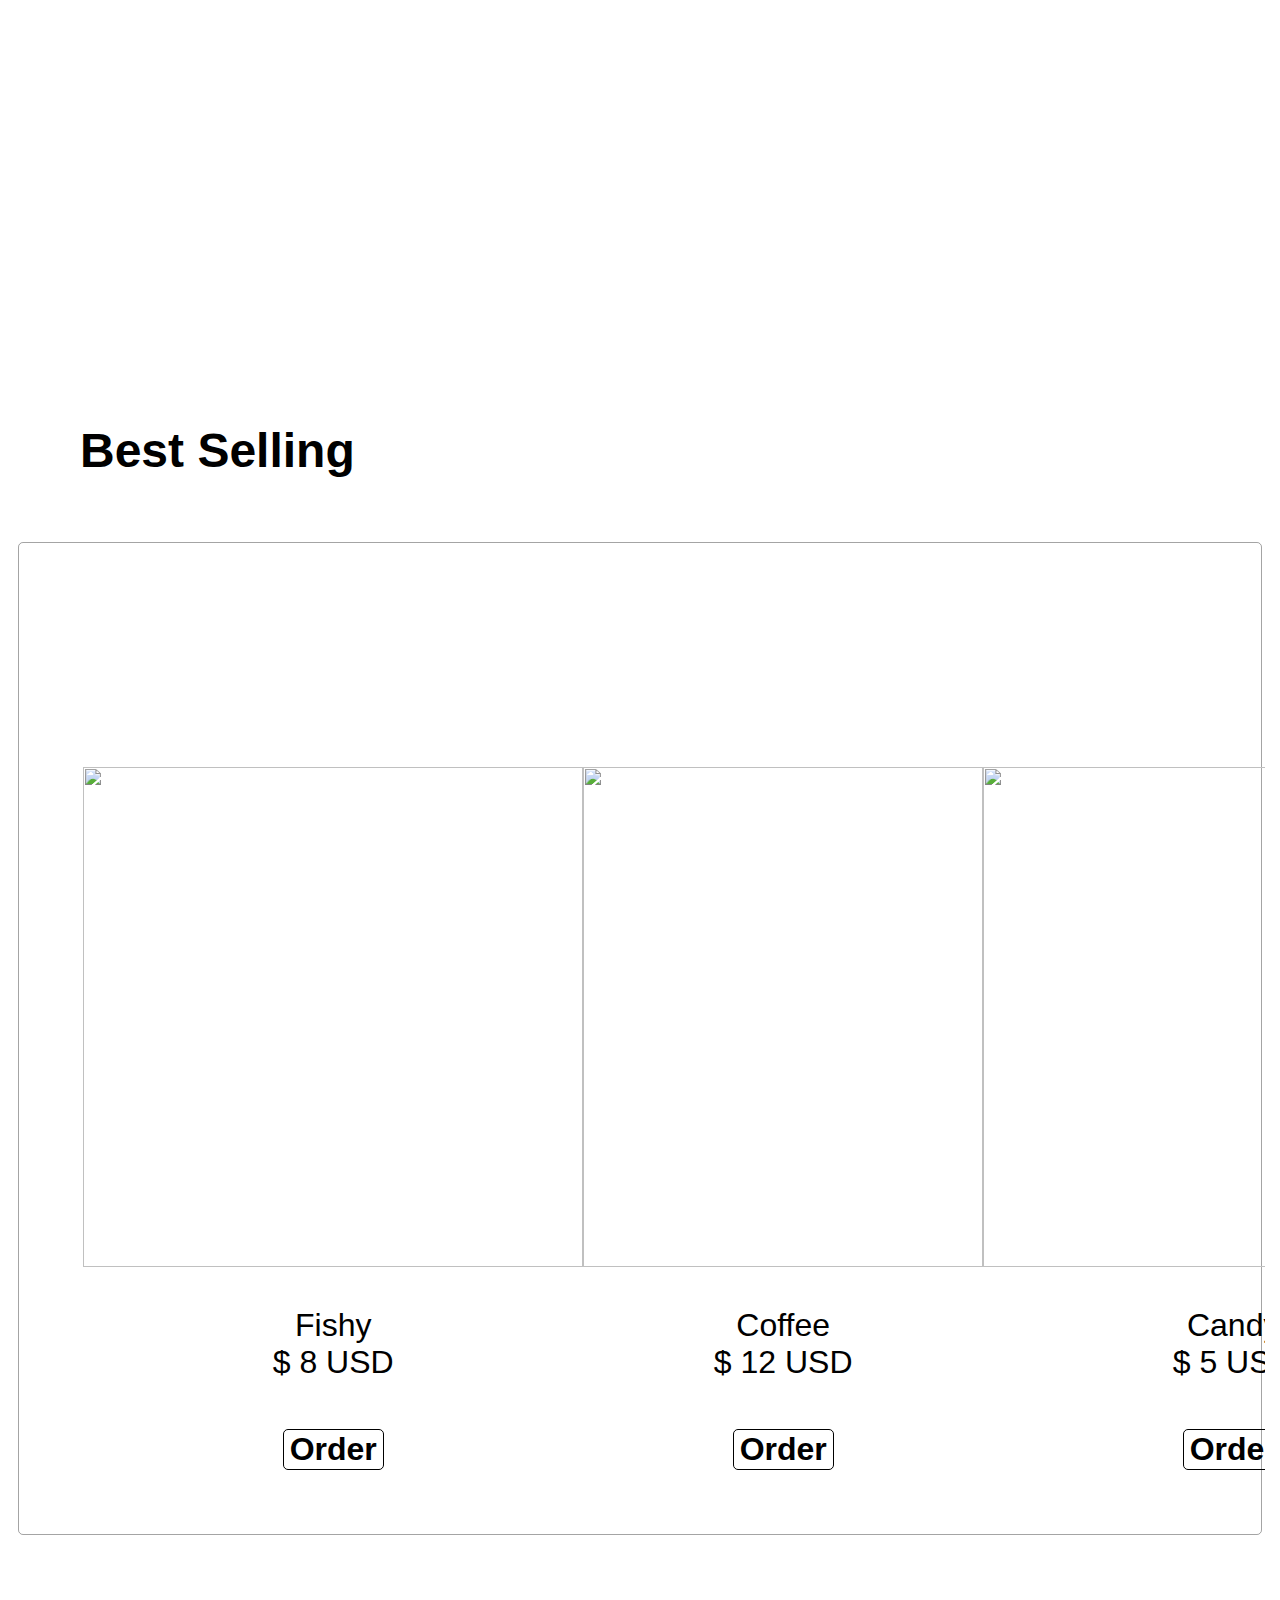
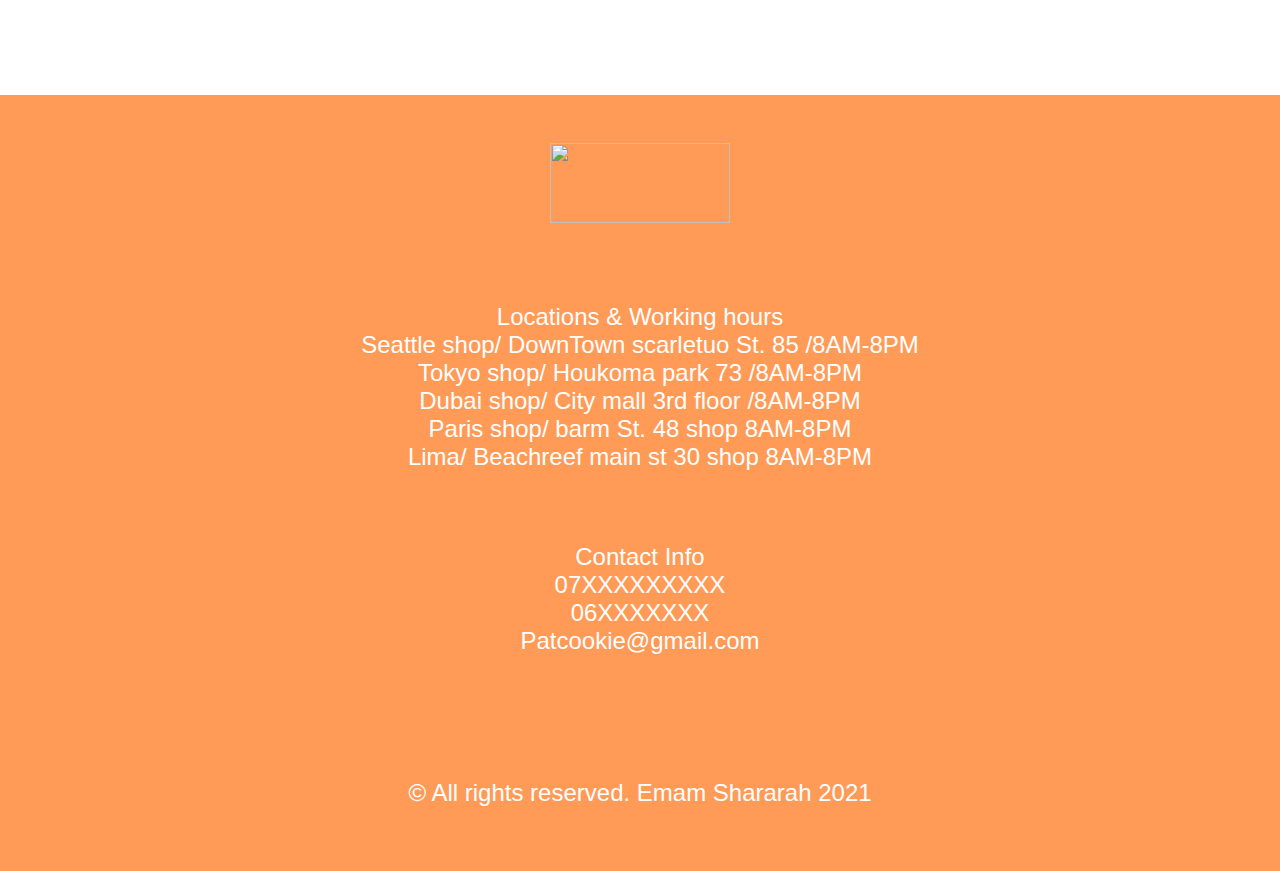
==== commit a69b45e3: "some adjustments in the header" ====
--- a/index.html
+++ b/index.html
@@ -32,7 +32,7 @@
 
     <header>
       <h1>
-        YOUR FAVORITE <br />
+        Your favorite <br />
         Cookie!
       </h1>
       <button>Order</button>
--- a/CSS/indexstyle.css
+++ b/CSS/indexstyle.css
@@ -63,6 +63,7 @@
   background-image: url(https://archello.s3.eu-central-1.amazonaws.com/images/2020/12/04/estudio-ch--varro-mustapan-coffee-shop-shops-archello.1607075335.1427.jpg);
   background-size: cover;
   overflow: hidden;
+  text-align: center;
 }
 
 header h1 {
@@ -72,11 +73,12 @@
   color: white;
   position: relative;
   top: 5rem;
-  left: 10rem;
+  left: 0rem;
   bottom: 0rem;
   right: 0rem;
   /* text-shadow: 0px 5px 15px rgba(0, 0, 0, 0.616); */
   user-select: none;
+ 
 }
 
 header button {
@@ -92,11 +94,16 @@
   transition: 0.3s;
   text-decoration: none;
   cursor: pointer;
-  position: relative;
-  top: 2rem;
-  left: 12rem;
-  bottom: 0rem;
-  right: 0rem;
+  
+  /* top: 2rem;
+  left: 47rem;
+  right: 47rem;
+  bottom: 0rem; */
+  /* margin-top: 2rem;
+  margin-left: 47rem;
+  margin-right: 0rem; */
+  
+  
 }
 
 header button:hover {
